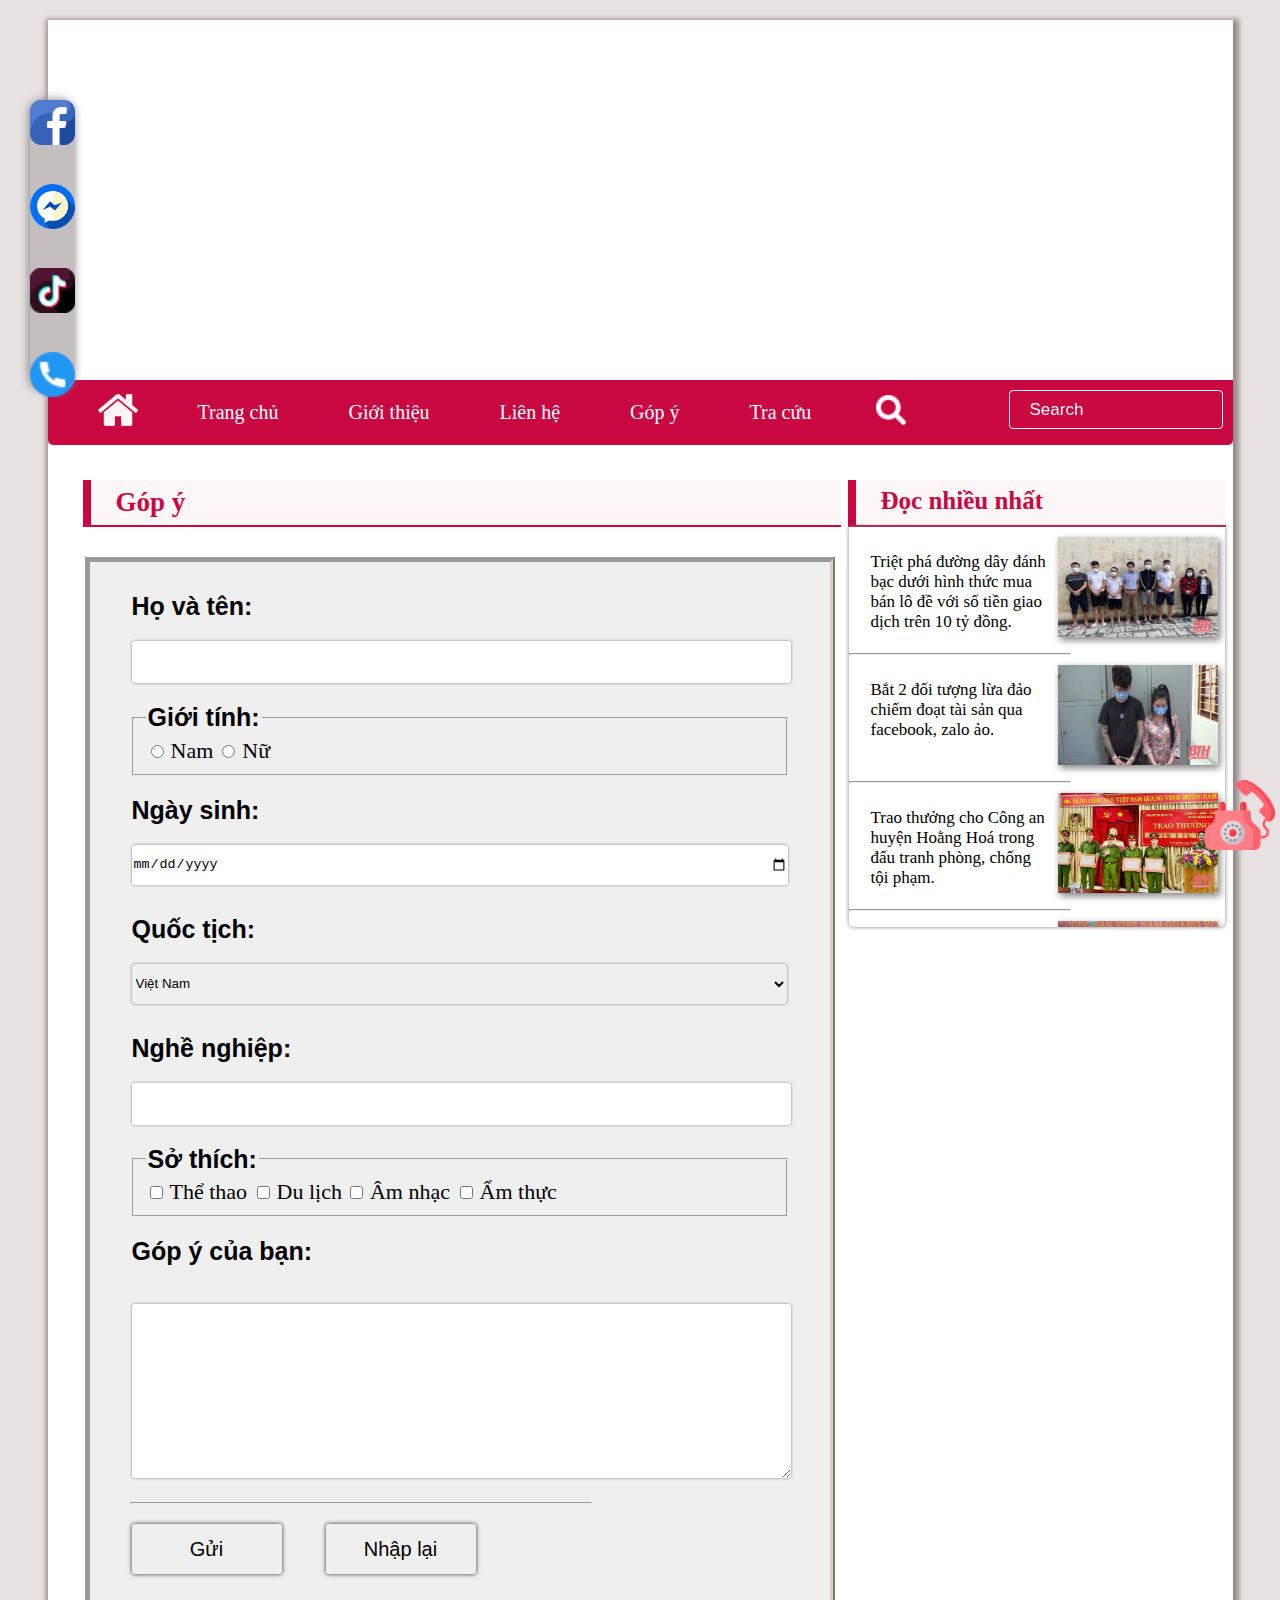
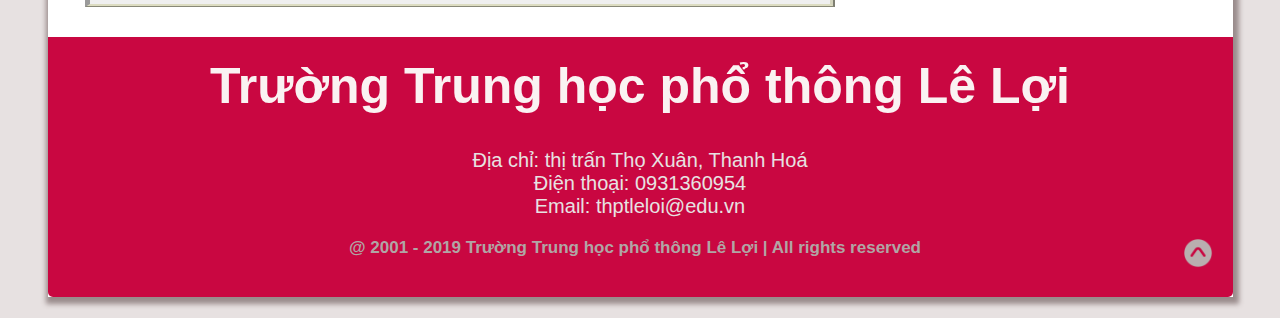
==== gopY.html @ b9ee0249 "code change" ====
<!DOCTYPE html>
<html lang="en">
<head>
    <meta charset="UTF-8">
    <meta http-equiv="X-UA-Compatible" content="IE=edge">
    <meta name="viewport" content="width=device-width, initial-scale=1.0">
    <title>Góp ý</title>
    <link rel="stylesheet" href="../CSS/index_ass.css">
    <link href="https://fonts.googleapis.com/css2?family=Dancing+Script:wght@600&family=Noto+Sans:ital@1&family=Rubik&display=swap" rel="stylesheet">
</head>
<body>
    <div class="container">
        <header>
           
        </header>

        
        <nav class="menu"> 
                <span class="icon_home">
                    <a href="index.html"> <img class="home" src="../Tainguyen/Background/icons/home.png"></a>
                </span>
               <ul>
                    <li> <a href="index.html">Trang chủ</a></li>
                    <li> <a href="#">Giới thiệu</a>
                        <ul  >
                            <li> <a href="lichSu.html">Lịch sử</a></li>
                            <li> <a href="toChuc.html">Cơ cấu tổ chức</a></li>
                        </ul>
                    </li>
                    <li> <a href="lienHe.html">Liên hệ</a></li>
                    <li> <a href="gopY.html">Góp ý</a></li>
                    <li> <a href="#">Tra cứu</a>
                        <ul>
                            <li> <a href="#">Bảng điểm</a></li>
                            <li> <a href="#">Văn bằng</a></li>
                            <li> <a href="#">Lịch công tác</a></li>
                        </ul>
                    </li>
                </ul>
                <div class="icon-search">
                    <a href="gopY.html"><img src="../Tainguyen/Background/icons/magnifying-glass.png" alt=""></a>
               </div>
               <div class="search">
                   <input type="text" placeholder="Search" >    
               </div>              
        </nav>

        <aside>
            <div class="box-tochuc1">
                <div class="tochuc1-title">
                    <h1>Đọc nhiều nhất</h1>
                 </div>
                 <div class="tochuc1-noidung">
                        <div class="tochuc1-tintuc">
                            <img src="../Tainguyen/Background/tintuc11.png">
                            <h3><a href="https://baothanhhoa.vn/an-ninh-trat-tu/triet-pha-duong-day-danh-bac-duoi-hinh-thuc-mua-ban-lo-de-nbsp-voi-so-tien-giao-dich-tren-10-ty-dong/156092.htm" target="_blank">Triệt phá đường dây đánh bạc dưới hình thức mua bán lô đề với số tiền giao dịch trên 10 tỷ đồng.</a></h3>
                        </div>
                        <hr>
                        <div class="tochuc1-tintuc">
                            <img src="../Tainguyen/Background/tintuc12.png">
                            <h3><a href="https://baothanhhoa.vn/an-ninh-trat-tu/bat-2-doi-tuong-lua-dao-chiem-doat-tai-san-qua-facebook-zalo-ao/156062.htm" target="_blank">Bắt 2 đối tượng lừa đảo chiếm đoạt tài sản qua facebook, zalo ảo.</a></h3>
                        </div>
                        <hr>
                        <div class="tochuc1-tintuc">
                            <img src="../Tainguyen/Background/tintuc13.png">
                            <h3><a href="https://baothanhhoa.vn/an-ninh-trat-tu/trao-thuong-cho-cong-an-huyen-hoang-hoa-trong-dau-tranh-phong-chong-toi-pham/156061.htm" target="_blank">Trao thưởng cho Công an huyện Hoằng Hoá trong đấu tranh phòng, chống tội phạm.</a></h3>
                        </div>
                        <hr>
                        <div class="tochuc1-tintuc">
                            <img src="../Tainguyen/Background/tintuc14.png">
                            <h3><a href="https://baothanhhoa.vn/an-ninh-trat-tu/cong-an-huyen-tho-xuan-q-uyet-liet-xu-ly-xe-qua-tai-trong-coi-noi-kich-thuoc-thanh-thung/156015.htm" target="_blank">Công an huyện Thọ Xuân quyết liệt xử lý xe quá tải trọng, cơi nới kích thước thành thùng.</a></h3>
                        </div>
                        <hr>
                        <div class="tochuc1-tintuc">
                            <img src="../Tainguyen/Background/tintuc15.png">
                            <h3><a href="https://baothanhhoa.vn/kinh-te/nha-may-san-xuat-soi-det-an-phuoc-xuat-khau-lo-hang-dau-tien-nam-2022/156163.htm" target="_blank">Nhà máy sản xuất sợi dệt An Phước xuất khẩu lô hàng đầu tiên năm 2022.</a></h3>
                        </div>
                        <hr>
                        <div class="tochuc1-tintuc">
                            <img src="../Tainguyen/Background/tintuc7.png">
                            <h3><a href="https://baothanhhoa.vn/thoi-su/thuong-truc-tinh-uy-thanh-hoa-lam-viec-voi-lanh-dao-ngan-hang-nha-nuoc-viet-nam/156012.htm" target="_blank">Thường trực Tỉnh ủy Thanh Hóa làm việc với lãnh đạo Ngân hàng Nhà nước Việt Nam.</a></h3>
                        </div> 
                        <hr>
                        <div class="tochuc1-tintuc">
                            <img src="../Tainguyen/Background/tintuc8.png">
                            <h3><a href="https://baothanhhoa.vn/thoi-su/ket-noi-ngan-hang-voi-doanh-nghiep-va-nguoi-dan-tinh-thanh-hoa/156040.htm" target="_blank">Kết nối ngân hàng với doanh nghiệp và người dân tỉnh Thanh Hóa.</a></h3>
                        </div> 
                        <hr>
                        <div class="tochuc1-tintuc">
                            <img src="../Tainguyen/Background/tintuc9.png">
                            <h3><a href="https://baothanhhoa.vn/thoi-su/san-sang-cho-le-ky-niem-115-nam-du-lich-sam-son/155831.htm" target="_blank">Sẵn sàng cho lễ kỷ niệm 115 năm du lịch Sầm Sơn.</a></h3>
                        </div> 
                        <hr>
                        <div class="tochuc1-tintuc">
                            <img src="../Tainguyen/Background/tintuc10.png">
                            <h3><a href="https://baothanhhoa.vn/thoi-su/huyen-uy-vinh-loc-dieu-dong-luan-chuyen-can-bo/155927.htm" target="_blank">Huyện ủy Vĩnh Lộc điều động, luân chuyển cán bộ.</a></h3>
                        </div> 

                    </div>
        </aside>

        <article>    
            <div class="gopy-title">
                <h1>Góp ý</h1>
            </div>
            <div class="form-gopy">
                <form>
                    <div class="form-group">
                        <label>Họ và tên:</label>
                        <input type="text" name="name"tabindex="1"class="form-control">         
                    </div>
        
                    <fieldset class="form-group" tabindex="2" >
                        <legend >Giới tính:</legend>
                        <input type="radio" name="gioitinh" value="Nam"> <a href="#">Nam</a>
                        <input type="radio" name="gioitinh" value="Nữ">  <a href="#">Nữ</a>  
                    </fieldset>
        
                    <div class="form-group">
                        <label> Ngày sinh:</label>
                        <input type="date" name="date" class="form-control" tabindex="3">
                    </div>
        
                    <div class="form-group">
                        <label class="font-chu">Quốc tịch:</label>
                        <select class="form-control">
                            <option selected>Việt Nam</option>
                            <option>United States</option>
                            <option>China</option>
                            <option>Japan</option>
                            <option>France</option>
                            <option>Russia</option>
                        </select>
                    </div>
        
                    <div class="form-group">
                        <label for="nghenghiep">Nghề nghiệp:</label>
                        <input list="nghenghiep" class="form-control" tabindex="5">
                        <datalist id="nghenghiep">
                            <option value="Bác sĩ"></option>
                            <option value="Ca sĩ"></option>
                            <option value="Nông dân"></option>
                            <option value="Phi công"></option>
                            <option value="Coder"></option>
                        </datalist>
                    </div>
        
                    <fieldset class="form-group" tabindex="6">
                        <legend >Sở thích:</legend>
                        <input type="checkbox" name="sothich" value="Thể thao"> <a href="#">Thể thao  </a> 
                        <input type="checkbox" name="sothich" value="Du lịch">  <a href="#">Du lịch</a>   
                        <input type="checkbox" name="sothich" value="Âm nhạc">  <a href="#">Âm nhạc  </a> 
                        <input type="checkbox" name="sothich" value="Ẩm thực">  <a href="#">Ẩm thực </a>  
                    </fieldset>
        
                    <div class="form-group">
                        <label tabindex="7">Góp ý của bạn:</label> <br>
                        <textarea class="form-control" name="ghichu" rows="5" tabindex="2"></textarea>
                    </div>
        
                    <hr align="left" width="460px">
                    <div class="form-group">
                        <button class="form-button" tabindex="3"> Gửi</button>
                        <button class="form-button" tabindex="4"> Nhập lại</button>     
                    </div>
        
                </form>  
            </div>
            <div class="box-hoidap">
                <a href="#"> <img class="hoidap-img" src="../Tainguyen/Background/icons/call.png" alt=""></a>
                 <div class="hoidap-title">
                     <div class="box-title">
                         <img class="icon" src="../Tainguyen/Background/icons/hotline.png" alt="hotline">
                         <div class="noidung">
                             <h4>Trường THPT Lê Lợi</h4>
                             <p>Chúng tôi sẵn sàng giải đáp...</p>
                         </div>
                         <a href="gopY.html"><img class="close" src="../Tainguyen/Background/icons/close.png" alt="close"></a>
                     </div>
 
                 </div>
                 <div class="hoidap-nd">
                     <div class="box-nd">
                         <p>Trường THPT Lê Lợi xin chào bạn! Bạn hãy hoàn thành những thông tin dưới đây để kết nối với cán bộ tư vấn.</p>
                         <form action="form">
                             <label>Họ và tên: <b style="color: red;">*</b></label>
                             <input type="text" required name="ten">
                             <label>Số điện thoại: <b style="color: red;">*</b></label>
                             <input type="tel" required name="sđt">
                             <label>Địa chỉ email: <b style="color: red;">*</b></label>
                             <input type="email" name="email" placeholder="@gmail.com">
                             <label>Quê quán: <b style="color: red;">*</b></label>
                             <input class="country" type="text" name="quequan" placeholder="Xuân Hồng, Thọ Xuân, Thanh Hoá">
                             <label>Chọn lớp: <b style="color: red;">*</b></label><br>
                             <select>
                                 <option selected>Lớp 12</option>
                                 <option>Lớp 11</option>
                                 <option>Lớp 10</option>
                             </select>
                             <label> Ghi chú:  <b style="color: red;">*</b></label><br>
                             <textarea name="ghichu"></textarea>
                         </form>
 
                     </div>
                 </div>
                 <div class="hoidap-button">
                     <button type="submit" onClick="window.location.reload();">Bắt đầu hội thoại</button>
                 </div>
             </div>
            <div class="box-internet">
                <div class="box">
                    <a href="https://www.facebook.com/llm.gen1" target="_blank"><img src="../Tainguyen/Background/icons/facebook.png"></a>
                    <div class="box-thongtin">
                        
                    </div>
                    <div class="box-thongtin2">
                        <h3>Facebook</h3>
                    </div>
                </div>
                <div class="box">
                    <a href="https://www.facebook.com/messages/t/407674053096319" target="_blank"><img src="../Tainguyen/Background/icons/messenger.png"></a>
                    <div class="box-thongtin">
                        
                    </div>
                    <div class="box-thongtin2">
                        <h3>Messenger</h3>
                    </div>
                </div>

                <div class="box">
                    <a href="#"><img src="../Tainguyen/Background/icons/tiktok.png"></a>
                    <div class="box-thongtin">
                        
                    </div>
                    <div class="box-thongtin2">
                        <h3>Tik Tok</h3>
                    </div>
                </div>
                <div class="box">
                    <a href="#"><img src="../Tainguyen/Background/icons/telephone.png"></a>
                    <div class="box-thongtin">
                        
                    </div>
                    <div class="box-thongtin2">
                        <h3>0931360954</h3>
                    </div>
                </div>
            </div>
        </article>


        <footer>  
            <h1>Trường Trung học phổ thông Lê Lợi</h1>
            <p>Địa chỉ: thị trấn Thọ Xuân, Thanh Hoá <br>
                Điện thoại: 0931360954 <br>
                Email: thptleloi@edu.vn
            </p>   
            <p class="finish">
                 @ 2001 - 2019 Trường Trung học phổ thông Lê Lợi | All rights reserved 
                <a href="#"> <img src="../Tainguyen/Background/icons/top.png"></a>
            </p>
        </footer>
    </div>
</body>
</html>
---- CSS/index_ass.css ----
/*-------------- TRANG CHỦ ----------------*/
body{
    background-color: #e7e1e1;
}
.container{
    position: relative;
    margin: 0 auto;
    width: 1185px;
    box-shadow:#9a8c8c 2px 3px 5px 4px;
    background-color: white;
}
.container header{
    background-image: url(../Tainguyen/Background/banner.png);
    background-size: 100% 100%;
    border-radius: 5px;
    height: 360px;
    margin-top: 20px;
    
}
.container .menu{
    color: wheat;
    background-color: #c90741;
    height: 65px;
    border-radius: 0 0 5px 5px; 
    font-size: 0;
    margin-bottom: 10px;  
}

.container .menu .icon_home img{
    float: left;
    width: 40px;
    margin-top: 10px;
    margin-left: 50px;

}
.container .menu > ul > li{
    float: left;
    margin: 0 10px 10px 60px;
    list-style: none;
}
.container .menu > ul{
    width: 1180px;
}
.container .menu > ul > li >a{
    text-decoration: none;
    font-size: 20px;
    color: white;
    line-height: 65px;
}
.container .menu > ul > li >a:hover{
    color:rgb(199, 180, 180);
}

.container .menu ul  ul{
    position: absolute;
    padding: 0;
    display: none;
    list-style: none;
    width: 200px;
    background-color: #c90741;
    border-radius: 0 0 10px 10px;
    
}

.container .menu ul ul a{
    display: block;
    margin-left: 10px;
    line-height: 7px;
    color: white;
    text-decoration: none;
    font-size: 25px;
    text-align: left;
    padding: 30px 0 27px 0;
    
}
.container .menu > ul > li:hover > ul{
    display: block;
  
}
.container .menu ul ul a:hover{
    color:rgb(199, 180, 180);
    border-radius: 0 0 10px 10px;
}
.container .menu .icon-search img{
    width: 30px;
    float: left;
    margin: 15px 0 0 55px;
}
.container .menu .search {
    float: right;
    width: 200px;
    height: 35px;
}
.container .menu .search input::placeholder{
    color: white;
    padding-left: 10px;
}

.container .menu .search input {
    float: right;
    width: 100%;
    height: 100%;
    color: white;
    font-size: 17px;
    background: transparent;
    border: 1px solid rgb(255, 249, 249);
    outline: none;
    border-radius: 4px;
    margin: 10px 10px 0 50px;
    backdrop-filter: blur(10px);
    padding-left: 10px;
}



/*------------------------------*/


.container  aside .box1{
    float: left;
    width: 380px;
    height: 650px;
    font-size: 0;
}

.container  aside .box1 .box{
    border: 4px solid #cc095a;
    background: url("../Tainguyen/Background/icons/right-arrow.png") no-repeat  right;
    background-size: 20px 20px;
    width: 370px;
    height: 60px;
    margin-bottom: 23px;
    border-radius: 10px;
    margin-left:15px;
    
}
.container  aside .box1 .box:hover{
    background: url("../Tainguyen/Background/icons/arrowhover.png") no-repeat  right;
    background-size: 20px 20px;
    border: 4px solid #f83d75;
    background-color: #f83d75;
}

.container  aside .box1 .box a{
    text-align: center;
    display: block;
    width: 370px;
    line-height: 20px;
    font-size: 20px;
    font-family: Arial, Helvetica, sans-serif;
    font-weight: 760;
    color: #cc095a;
    text-decoration: none;
    padding-top: 20px;
    font-weight: bold;
}
.container  aside .box1 .box a:hover{
    color: #fffdfd;
    width: 370px;
    height: 60px;
    text-decoration: none;
   
}

.container  aside .box2 video {
    width: 760px;
    height: 610px;
    margin: 0 10px 0 29px;
    border-radius: 10px;
}


/*------------------------------*/
.container article > .box-nd{
    display: inline-flex;
    flex-direction: row;
    z-index: 0;
}

.container .box-nd .box-tp{
   margin-bottom: 50px;
   font-size: 0;

}
.container .box-nd .box-tp img{
    float: left;
    width: 60px;
    margin:  0 20px 0 30px;
    
}

.container .box-nd .box-tp .title1 a{
    position: relative;
    color: rgb(104, 104, 212);
    text-decoration: none;
    font-size:35px;
    font-family: 'Dancing Script', cursive;
  
}
.container .box-nd .box-tp .title1 a:hover{
    color: #a5aedc
}
.container .box-nd .box-tp  .hr1{
    border: 1px;
    border-radius: 20px;
    float: left;
    width: 360px;
    box-shadow: 0 0 2px 2px pink;
    margin: 10px 0 0 3px;
}

.container .box-nd   .box-tp  .tinTuc {
    font-size: 0;
    max-width: 410px;
    margin-top: 70px;
    margin-bottom: 40px;
}
.container .box-nd   .box-tp  .tinTuc a > img:hover{
    box-shadow: 5px 2px 10px 5px rgb(255, 252, 83);   
}

.container .box-nd  .box-tp  .tinTuc a > img{
    display: block;
    width: 150px;
    border-radius: 10px;
    box-shadow: 2px 3px 7px gray;   
}
.container .box-nd .box-tp .tinTuc > p {
    padding-top: 10px;
    width: 400px;
    display: table-cell;
}
.container .box-nd .box-tp .tinTuc p > a{
    font-size: 20px;
    font-family: 'Kanit', sans-serif;
    font-weight: 540;
    text-decoration: none;
    color: black;
}   
.container .box-nd .box-tp .extend{
    float: right;
    margin: 0 10px 0 0;
}
.container .box-nd .box-tp .extend > a{
    text-decoration: none;
    font-size: 20px;
    color: red;

}
.container .box-nd .box-tp .extend > a:hover{
    color: rgb(5, 5, 105);
    text-decoration:underline;
}


.container .box-nd .box-tp .title2  a{
    position: relative;
    color: rgb(59, 55, 55);
    font-size:35px;
    text-decoration: none;
    font-family: 'Dancing Script', cursive;
    margin-top: 10px;
}
.container .box-nd .box-tp .title2  a:hover{
    color: gray;
}
.container .box-nd .box-tp  .hr2{
    border: 1px;
    border-radius: 20px;
    float: left;
    width: 363px;
    box-shadow: 0 0 2px 2px rgb(167, 211, 224);
    margin: 10px 0 0 3px;
}
.container .box-nd   .box-tp  .tinTuc2 {
    font-size: 0;
    max-width: 400px;
    margin-top: 45px;
    margin-bottom: 59px;
}

.container .box-nd  .box-tp  .tinTuc2 a > img{
    display: block;
    width: 135px;
    border-radius: 10px;
    height: 190px;
    box-shadow: 2px 3px 7px gray; 
}
.container .box-nd   .box-tp  .tinTuc2 a > img:hover{
    box-shadow: 5px 2px 10px 5px rgb(255, 252, 83);   
}

.container .box-nd .box-tp .tinTuc2 > p {
    padding-top: 45px;
    height: 130px;
}
.container .box-nd .box-tp .tinTuc2 p > a{
    font-size: 20px;
    font-family: 'Kanit', sans-serif;
    font-weight: 540;
    text-decoration: none;
    color: black;
}   


.container .box-nd .box-tp .title3 a{
    position: relative;
    color: rgb(83, 119, 83);
    text-decoration: none;
    font-size:35px;
    font-family: 'Dancing Script', cursive;
    margin-top: 10px;
}
.container .box-nd .box-tp .title3 a:hover{
    color: rgb(135, 198, 138);
}
.container .box-nd .box-tp  .hr3{
    border: 1px;
    border-radius: 20px;
    float: left;
    width: 392px;
    box-shadow: 0 0 2px 2px rgb(130, 187, 137);
    margin: 10px 0 0 3px;
}

.container .box-nd   .box-tp  .tinTuc3 {
    font-size: 0;
    max-width: 400px;
    margin-top: 50px;
}

.container .box-nd  .box-tp  .tinTuc3 a > img{
    display: block;
    width: 150px;
    height: 100px;
    border-radius: 10px;
    box-shadow: 2px 3px 6px gray;
}
.container .box-nd   .box-tp  .tinTuc3 a > img:hover{
    box-shadow: 5px 2px 10px 5px rgb(255, 252, 83);   
}

.container .box-nd .box-tp .tinTuc3 > p {
    padding-top: 45px;
    margin-bottom: 60px;
}
.container .box-nd .box-tp .tinTuc3  p > a{
    font-size: 20px;
    font-family: 'Kanit', sans-serif;
    font-weight: 100px;
    text-decoration: none;
    color: black;
}   
.container .box-nd .box-tp .sub-content {
   max-width: 400px;
   margin: 50px 0 0 40px;
}

.container .box-nd .box-tp  .sub-content  video{
    width: 330px;
    height: 230px;
    border-radius: 10px;
    box-shadow: 2px 3px 10px gray;
}


.container article .box-data{
    display: inline-flex;
    margin: 0 auto;
}
.container .box-data .data{
   margin: 0 5px 30px 50px;
   
   
}
.container .box-data .data a > img{
    width: 290px;
    height: 178px;
    border-radius: 5px;
    margin-left: 20px;
    margin-bottom: 13px;
    box-shadow: 2px 3px 7px gray;
    border-radius: 3px;
}

.container .box-data .data .data-video  video{
    width: 290px;
    height: 190px;
    box-shadow: 2px 3px 10px gray;
    margin: 0 0 0 15px;
}
.container .box-data .data .data-note{
    text-align: center;
    padding-top: 12px;
    margin-top: 30px;
    border: 4px solid #cc095a;
    width: 320px;
    height: 40px;
    border-radius: 10px;
}
.container .box-data .data .data-note:hover{
    border: 4px solid #f83d75;
    background-color: #f83d75;
}
.container .box-data .data .data-note a{
    font-size: 25px;
    width: 320px;
    height: 40px;
    font-family: Arial, Helvetica, sans-serif;
    font-weight: 700;
    color: #cc095a;
    text-decoration: none;
}
.container .box-data .data .data-note a:hover{
    color: white;
    width: 320px;
    height: 40px;
}


/*------------------------------*/

.container  footer{
    text-align: center;
    clear: both;
    height: 260px;
    background-color: #c90741;
    margin-bottom: 20px;
    border-radius: 0 0 5px 5px;
}

.container  footer h1{
    padding-top: 20px;
   font-family: 'Segoe UI', Tahoma, Geneva, Verdana, sans-serif;
    font-size: 50px;
    color: rgb(250, 242, 242);
}
.container  footer p{
    font-size: 20px;
    color: rgb(231, 226, 226);
    margin-bottom: 20px;
    font-family: 'Segoe UI', Tahoma, Geneva, Verdana, sans-serif;
}
.container  footer .finish{
    text-align: center;
    margin-left: 40px;
    font-size: 17px;
    text-decoration: none;
    color: rgb(177, 165, 165);
    font-weight: bold;

}
.container  footer .finish img{
    width: 30px;
    float: right;
    margin: 0 20px 50px 0 ;
}

/*-------------- LỊCH SỬ ----------------*/
.container  .history{
    margin-top: 20px;
    margin: 0 auto;
}

.container  .history .box-title{
    padding-left: 10px;
    margin: 15px 0 0 20px;
    height: 105px;
    width: 1140px;
    border-left: 15px solid #c90741;
    border-bottom: 3px solid #c90741;
    border-radius: 3px;
    background-color: #fdf7f7;
}


.container  .history .box-title h1{
    text-align: center;
    text-transform: uppercase;
    font-family: 'Signika', sans-serif;
    font-size: 37px;
    color: #c90741;
    margin: 40px 0;
    padding-top: 15px;
}
.container  .history .box-title  span{
    width: 1000px;
    line-height: 10px;
    font-size: 20px;
    color: rgb(92, 90, 90);
    padding: 0;
}
.container  .history .hr-history{
    width: 1160px;
    margin: 90px 0 30px 10px;
}
.container  .history .box-history{
    text-align: justify;
    clear: both;
    width: 1120px;
    padding-left: 30px;
    
}
.container  .history .box-history span{
    font-size: 20px;
}
.container  .history .box-history .img1{
    margin-top: 30px;
    text-align: center;
    font-size: 0;
    padding-bottom: 15px; 
}
.container  .history .box-history .img1 img{
    text-align: center;
    width: 1000px;
    height: 450px;
    border-radius: 5px;
    padding-bottom: 10px; 
 
}
.container  .history .box-history .img1 a{
    text-align: center;
    font-size: 18px;
    text-decoration: none;
    color: gray;
    
}

.container  .history .box-history .img2{
    margin: 30px 0 20px 0;
    text-align: left;
    font-size: 0;
}
.container  .history .box-history .img2 img{
    width: 700px;
    height: 450px;
    border-radius: 10px;
    padding-bottom: 10px;
}
.container  .history .box-history .img2 p {
    padding-left: 140px;
}
.container  .history .box-history .img2 p a{
    text-align: right;
    font-weight: bold;
    font-size: 18px;
    text-decoration: none;
    color: gray;
   
}

.container  .history .box-history .img3{
    margin: 10px 0 20px 0;
    height: 465px;
    display: flex;

}

.container  .history .box-history .img3 img{
    width: 560px;
    height: 350px;
    border-radius: 10px;
    font-size: 0;
    margin-left: 30px;
    margin-top: 50px;
}


.container  .history .box-history .img4{
    margin-top: 30px;
    text-align: left;
    margin-bottom: 20px;
}
.container  .history .box-history .img4 img{
    text-align: center;
    padding-left: 65px;
    width: 470px;
    height: 310px;
    border-radius: 15px;
}
.container  .history .box-history .img5{
    margin-top: 30px;
    text-align: center;
    font-size: 0;
}
.container  .history .box-history .img5 img{
    width: 1070px;
    height: 450px;
    border-radius: 10px;
    padding-bottom: 10px;
}
.container  .history .box-history .img5 p{
    padding-bottom: 20px;
}
.container  .history .box-history .img5 p a{
    font-size: 18px;
    text-decoration: none;
    color: gray;
}

/*-------------- Cơ cấu tổ chức ----------------*/



.container aside > .box-tochuc1{
    float: right;
    width: 385px;
    height: 700px;
    margin-left: 10px;
}

.container aside .box-tochuc1 > .tochuc1-title{
    height: 45px;   
    width: 370px;
    margin-top: 25px;
    border-left: 8px solid #c90741;
    border-bottom: 2px solid #c90741;
    background-color: #fdf7f7;
    
}
.container aside .box-tochuc1  .tochuc1-title h1{
    padding: 7px 0 0 25px;
    color: #c90741;
    font-size: 25px;
}
.container aside .box-tochuc1 .tochuc1-noidung{
    height: 400px;
    width: 376px;
    border-top: none;
    border-radius: 0 0 5px 5px;
    border: none;
    box-shadow: 0 0 4px gray;
    overflow: scroll;
    margin-left: 1px;
    
}

.container aside .box-tochuc1 .tochuc1-noidung .tochuc1-tintuc{
    display: inline-block;
    padding: 10px 7px 15px 7px;
    font-size: 0;
}
.container aside .box-tochuc1 .tochuc1-noidung  hr{
    float: left;
    width: 220px;
    font-size: 0;
    margin-top: 1px;
}
.container aside .box-tochuc1 .tochuc1-noidung .tochuc1-tintuc img{
    float: right;
    width: 160px;
    height: 100px;
    margin-left: 5px;
    box-shadow: 2px 3px 7px gray;  
}
.container aside .box-tochuc1 .tochuc1-noidung .tochuc1-tintuc h3 {
    margin: 15px 0 0 15px;
}
.container aside .box-tochuc1 .tochuc1-noidung .tochuc1-tintuc a {
    font-size: 17px;
    text-decoration: none;
    color: black;
    font-weight: 400;
}
.container aside .box-tochuc1 .tochuc1-noidung .tochuc1-tintuc a:hover{
    text-decoration: underline;
    color: red;
}


.container aside .box-tochuc1 .tochuc1-lienket{
    height: 513px;
    width: 376px;
    border-top: none;
    border-radius: 0 0 5px 5px;
    border: none;
    box-shadow: 0 0 4px gray;
    border-radius: 0 0 5px 5px;
}

.container article .box-tochuc2{
    float: left;
    width: 790px;
}
.container article .box-tochuc2 > .tochuc2-title{
    margin: 0 auto;
    height: 45px;
    width: 760px;
    border-left: 8px solid #c90741;
    border-bottom: 2px solid #c90741;
    background-color: #fdf7f7;
}
.container article .box-tochuc2 > .tochuc2-title h1{
    padding: 5px 0 0 30px;
    color: #c90741;
    font-size: 30px;
}
.container article .box-tochuc2 > .tochuc2-date{
    margin: 0 auto;
    margin-top: 20px;
    border: 1px solid rgb(221, 216, 216);
    width: 720px;
    height: 40px;
    background-color: rgb(221, 216, 216);
    border-radius: 5px;
}
.container article .box-tochuc2 > .tochuc2-date p{
    float: left;
    line-height: 10px;
    margin-left: 20px;
    
}
.container article .box-tochuc2 > .tochuc2-date h4{
    float: right;
    line-height: 1px;
    margin-right: 10px;
    font-weight: 100;
}
.container article .box-tochuc2 .tochuc2-noidung{
    margin: 0 auto;
    width: 780px;
}
.container article .box-tochuc2 .tochuc2-noidung h1{
    font-weight: 550;
    width: 700px;
    text-align: center;
    padding-top: 20px;
    padding-left: 40px;
}
.container article .box-tochuc2 .tochuc2-noidung > h2{
    padding-left: 30px;
    font-size: 20px;
    line-height: 5px;
    max-width: 200px;
}
.container article .box-tochuc2 .tochuc2-noidung > h3{
    padding-left: 35px;
    font-style: oblique;
    font-weight: 550;
    width: 285px;
}
.container article .box-tochuc2 .tochuc2-noidung > ol{
    float: left;
    margin-left: 40px;
    margin-right: 140px;
}
.container article .box-tochuc2 .tochuc2-noidung > ol li{
    padding: 0 0 15px 5px;
    font-size: 17px;
    
}
.container article .box-tochuc2 .tochuc2-noidung > ul{
   padding-top: 16px;
    list-style-type: none;
}
.container article .box-tochuc2 .tochuc2-noidung >  ul li{
    padding: 0 0 15px 0;
    font-size: 17px
}



/*-------------- Liên hệ ----------------*/

.container article .box-lienhe{
    min-height:200px ;
}

.container article .box-lienhe > .lienhe-title{
    height: 45px;
    width: 1100px;
    margin: 25px 0 0 50px;
    border-left: 8px solid #c90741;
    border-bottom: 2px solid #c90741;
    background-color: #fdf7f7;
}
.container article .box-lienhe .lienhe-title h1{
    padding: 7px 0 0 25px;
    color: #c90741;
    font-size: 27px;
}
.container article .box-lienhe .lienhe-diachi{
    margin: 20px 0 10px 60px;
    width: 900px;
    color: #c90741;
}
.container article .box-lienhe .lienhe-diachi p{
    font-size: 0;
    font-size: 17px;
}
.container article .box-lienhe .lienhe-map{
    margin: 0 auto;
    width: 1100px;
    height: 400px;
    margin-bottom: 20px;
}
.container article .box-lienhe .lienhe-map iframe{
    width: 1100px;
    height: 400px;
}
.container article .box-lienhe .lienhe-form{
    margin: 0 auto;
    width: 1160px;
    box-shadow: rgba(0, 0, 0, 0.4) 0px 0px 5px;
    background-color: white;
}
.container article .box-lienhe .lienhe-form .form1{
    float: left;
    width: 580px;
    height: 110px;
    margin-bottom: 5px;
    padding-top: 10px;
}
.container article .box-lienhe .lienhe-form .form1 label{
    font-size: 20px;
    font-weight: 700;
    margin-left: 18px;
}

.container article .box-lienhe .lienhe-form .form1 input{
    width: 510px;
    height: 40px;
    border: none; 
    border-radius: 4px;
    box-shadow: 0 0 3px gray;
    color: gray;
    padding-left: 10px;
    font-size: 15px;
    margin: 10px 30px 0 25px;
    outline: none;
}
.container article .box-lienhe .lienhe-form .form1 input:focus{
    box-shadow: 0 0 3px orangered;  
    color: black;
}


.container article .box-lienhe .lienhe-form .form2{
    clear: both;
    width: 1160px;
    height: 110px;
}
.container article .box-lienhe .lienhe-form .form2 label{
    font-size: 20px;
    font-weight: 700;
    margin-left: 18px;
}

.container article .box-lienhe .lienhe-form .form2 input{
    width: 1090px;
    height: 40px;
    border: none; 
    border-radius: 4px;
    box-shadow: 0 0 3px gray;
    color: gray;
    padding-left: 10px;
    font-size: 15px;
    margin: 10px 30px 0 25px;
    outline: none;
}
.container article .box-lienhe .lienhe-form .form2 input:focus{
    box-shadow: 0 0 3px orangered;  
    color: black;
}


.container article .box-lienhe .lienhe-form .form3{
    margin-top: 5px;
    width: 1160px;
    height: 245px;
}
.container article .box-lienhe .lienhe-form .form3 label{
    font-size: 20px;
    font-weight: 700;
    margin-left: 18px;
}

.container article .box-lienhe .lienhe-form .form3 textarea{
    width: 1090px;
    height: 200px;
    border: none; 
    border-radius: 4px;
    box-shadow: 0 0 3px gray;
    padding-left: 10px;
    font-size: 20px;
    margin: 10px 30px 0 25px;
    outline: none;
}
.container article .box-lienhe .lienhe-form .form3 textarea:focus{
    box-shadow: 0 0 3px orangered;  
    color: black;
}


.container article .box-lienhe .lienhe-form .form4{
    width: 300px;
    height: 50px;
}
.container article .box-lienhe .lienhe-form .form4 label{
    font-size: 20px;
    font-weight: 500;
}

.container article .box-lienhe .lienhe-form .form4 input{
    margin-left: 25px;
    border-radius: 4px;
    font-size: 15px;
}


.container article .box-lienhe .lienhe-form > button{
    border: none;
    width: 90px;
    height: 30px;
    box-shadow: 0 0 3px gray;
    border-radius: 3px;
    outline: none;
    margin: 0 0 40px 30px;
}
.container article .box-lienhe .lienhe-form > button:hover{
    box-shadow: 0 0 3px orangered;  
}


/*-------------- Góp ý ----------------*/

.container article .gopy-title{
    height: 45px;
    width: 750px;
    margin: 35px 0 30px 35px;
    border-left: 8px solid #c90741;
    border-bottom: 2px solid #c90741;
    background-color: #fdf7f7;
}
.container article .gopy-title h1{
    padding: 7px 0 0 25px;
    color: #c90741;
    font-size: 27px;
}

.container article .form-gopy{
    float: left;
    max-width: 660px;
    margin: 0 auto;
    padding: 10px 40px;
    margin: 0 0 30px 37px;
    background-color: rgb(239, 239, 239);
    border: 5px inset;
    border-bottom: 3px ridge rgb(220, 220, 193);
    border-right:  5px ridge rgb(211, 211, 189);

}

.container article .form-gopy .form-group .font-chu{
    font-size:25px;
    font-weight: bold;
}

.container article .form-gopy .form-group{
    margin: 10px 2px;
}
.container article .form-gopy .form-group  a{
    font-size: 22px;
    text-decoration: none;
    color: black;
}
.container article .form-gopy .form-group .form-input{
    font-size: 40px;
}

.container article .form-gopy .form-group legend{
    font-weight: bold;
    font-family:Arial, Helvetica, sans-serif;
    font-size: 25px;
}
.container article .form-gopy .form-control{
    width: 655px;
    height:40px;
    margin: 10px 0 10px 0;
    outline: none;
    box-shadow: 0 0 3px gray;
    border-radius: 3px;
    border: none;
}
.container article .form-gopy .form-group label{
    font-weight: bold;
    font-family:Arial, Helvetica, sans-serif;
    font-size: 25px;
    display: block;
    margin: 20px 0 10px 0;
}
.container article .form-gopy .form-control:focus{
    background-color: rgb(255, 255, 255);
    box-shadow: 0 0 2px rgb(201, 161, 161);
    border: 2px solid rgb(217, 217, 201);
    font-size: 17px;
}
.container article .form-gopy .form-group textarea{
    width: 655px;
    height: 170px;
}
.container article .form-gopy .form-button{
    border: none;
    box-shadow: 0 0 4px rgb(46, 42, 42);
    border-radius: 3px;
    outline: none;
    margin: 10px 40px 10px 0;
    width: 150px;
    height: 50px;
    font-size: 20px;
  
}
.container article .form-gopy .form-button:hover{
    border: none;
    box-shadow: 0 0 4px rgb(46, 42, 42);
    border-radius: 3px;
    outline: none;
    background-color: #cc095a;
    color: white;
}
.container article .form-gopy .form-button:focus{
    box-shadow: 0 0 4px rgb(230, 203, 193);  
}


/*-------------- Hoạt động giảng dạy----------------*/


.container aside .box-tochuc1 > .hdday-luotxem{
    height: 400px;
    width: 376px;
    border-top: none;
    border-radius: 0 0 5px 5px;
    border: none;
    box-shadow: 0 0 4px gray;
    margin-left: 1px;
}
.container aside .box-tochuc1 > .hdday-luotxem .hdday-table{
    width: 376px;
    border-collapse: collapse;
}
.container aside .box-tochuc1 > .hdday-luotxem .hdday-table tr{
    height: 50px;
    border-bottom: 1px solid rgb(246, 239, 239);
}
.container aside .box-tochuc1 > .hdday-luotxem .hdday-table .tr-shadow{
    background-color: #f4eded;
}
.container aside .box-tochuc1 > .hdday-luotxem .hdday-table .tr-shadow:hover{
    background-color: #e4e0e0;
}
.container aside .box-tochuc1 > .hdday-luotxem .hdday-table tr .td1{
  padding-left: 25px;
  font-weight: 600;
  font-size: 17px;
}
.container aside .box-tochuc1 > .hdday-luotxem .hdday-table tr .td1 img{
    padding-right: 15px;
}

.container aside .box-tochuc1 > .hdday-luotxem .hdday-table tr .td2{
    text-align: left;
    padding-right: 60px;
    font-weight: 500;
    font-size: 16px;
}
.container article .box-hdday{
    float: left;
    width: 790px;
    height: 2600px;
}
.container article .box-hdday > .hdday-title{
    margin: 0 auto;
    height: 45px;
    width: 760px;
    border-left: 8px solid #c90741;
    border-bottom: 2px solid #c90741;
    background-color: #fdf7f7;
}
.container article .box-hdday > .hdday-title h1{
    padding: 5px 0 0 30px;
    color: #c90741;
    font-size: 30px;
}

.container article .box-hdday .hdday-noidung{
    width: 785px;
    height: 205px;
    border-bottom: 1px dotted gray;
    margin: 20px 0 10px 10px;
}

.container article .box-hdday .hdday-noidung img{
    float: left;
    margin: 0 20px 10px 10px;
    width: 270px;
    height: 170px;
    box-shadow: 2px 3px 7px gray;  
}
.container article .box-hdday .hdday-noidung .hdday-font h3{
    font-size: 22px;
    font-weight: 600;
    line-height: 25px;
    margin: 0px 0px 8px;
    text-align: left;
    width: 790px;
}
.container article .box-hdday .hdday-noidung .hdday-font i{
    color:#888888;
    font-size: 12px;
    line-height: 16px;
    margin: 8px 0px;
    padding: 0px 0px 0px 3px;
    text-align: left;
}
.container article .box-hdday .hdday-noidung .hdday-font  p{
    width: 790px;
    color:#333333;
    font-family:-apple-system;
    line-height: 22px;
    margin: 5px 0px 15px;
    text-align: left;
}

/*--------------HỎI ĐÁP ----------------*/

.container article .box-hoidap{
    position: fixed;
    bottom: 40px;
    right: 80px;
    border-radius: 10px;
}

.container article .box-hoidap .hoidap-img{
    position: fixed;
    bottom: 50px;
    right: 5px;
    width: 70px;
}

.container article .box-hoidap .hoidap-title{
    position: relative;
    width: 360px;
    height: 60px;
    background-color: #cc095a;
    border-radius: 10px 10px 0 0 ;
    display: none;
}

.container article .box-hoidap .hoidap-title .icon{
    width: 40px;
    height: 37px;
    margin: 10px 25px 0 10px;
}
.container article .box-hoidap .hoidap-title .box-title {
   display: flex;
}
.container article .box-hoidap .hoidap-title .noidung h4{
    margin-top: 12px;
    margin-right: 75px;
    font-family: 'Segoe UI', Tahoma, Geneva, Verdana, sans-serif;
    font-weight: 500;
    color: #fdf7f7;
    font-size: 20px;
    line-height: 0;
}
.container article .box-hoidap .hoidap-title .noidung p{
    color: #fdf7f7;
    font-family: 'Segoe UI', Tahoma, Geneva, Verdana, sans-serif;
    width: 210px;
    line-height: 0;
}   

.container article .box-hoidap .hoidap-title .close{
    float: right; 
    position: absolute;
    width: 20px;
    margin: 7px 3px 0 0;
}

.container article .box-hoidap:hover .hoidap-title{
    display: block;
}
.container article .box-hoidap .hoidap-nd{
    overflow-y: scroll;
    height: 285px;
    width: 360px;
    border-bottom: 1px solid rgb(208, 201, 201);
    background-color: #f9f7f7;
    display: none;
}
.container article .box-hoidap:hover .hoidap-nd{
    display: block;
}
.container article .box-hoidap .hoidap-nd  .box-nd{
    width: 300px;
    height: 650px;
    border: none;
    box-shadow: 0 0 4px gray;
    border-radius: 3px;
    outline: none;
    margin: 20px;
}
.container article .box-hoidap .hoidap-nd  .box-nd p{
    font-size: 19px;
    float: left;
    padding: 0 5px 0 10px;
    font-family: 'Segoe UI', Tahoma, Geneva, Verdana, sans-serif;
    font-weight: 600;
}
.container article .box-hoidap .hoidap-nd  .box-nd label{
    font-size: 18px;
    font-family: 'Segoe UI', Tahoma, Geneva, Verdana, sans-serif;
    font-weight: inherit;
    margin: 10px 0 10px 10px;
}
.container article .box-hoidap .hoidap-nd  .box-nd input{
    border: none; 
    height: 30px;
    width: 260px;
    border-radius: 4px;
    box-shadow: 0 0 3px gray;
    color: black;
    padding-left: 10px;
    font-size: 15px;
    margin: 10px 0 10px 10px;
    outline: none;
}
.container article .box-hoidap .hoidap-nd  .box-nd input::placeholder{
    text-align: right;
    display: block;
}
.container article .box-hoidap .hoidap-nd  .box-nd .country::placeholder{
    text-align: left;
    
}
.container article .box-hoidap .hoidap-nd  .box-nd select{
    border: none; 
    height: 35px;
    width: 270px;
    border-radius: 4px;
    box-shadow: 0 0 3px gray;
    color: black;
    padding-left: 10px;
    font-size: 15px;
    margin: 10px 0 10px 10px;
    outline: none;
}
.container article .box-hoidap .hoidap-nd  .box-nd textarea{
    border: none; 
    height: 80px;
    width: 260px;
    border-radius: 4px;
    box-shadow: 0 0 3px gray;
    color: black;
    padding-left: 10px;
    font-size: 15px;
    margin: 10px 0 10px 10px;
    outline: none;
}

.container article .box-hoidap .hoidap-button{
    background-color: rgb(239, 193, 193);
    height: 60px;
    width: 360px;
    border-radius: 0 0 10px 10px ;
    text-align: center;
    border: none;
    display: none;
}
.container article .box-hoidap:hover .hoidap-button{
    display: block;
}

.container article .box-hoidap .hoidap-button button{
    width: 140px;
    height: 37px;
    border-radius: 5px;
    border: none;
    background-color: #e2507c;
    color: #f4eded;
    font-family: 'Segoe UI', Tahoma, Geneva, Verdana, sans-serif;
    font-size: 16px;
    margin-top: 10px;
}
.container article .box-hoidap .hoidap-button button:hover{
    background-color: #888888;
}



/*--------------Link internet-----------------*/
.container article .box-internet{
    position: fixed;
    top: 100px;
    left: 30px;
    border: none;
    box-shadow: -1px 0 10px gray; 
    background-color: rgb(196, 190, 190);
    width: 45px;
    height: 290px;
    border-radius: 14px;
}
.container article .box-internet img{
    padding-bottom: 35px;
    width: 45px;
}
.container article .box-internet .box{
    display: flex;  
    position: relative;
}

.container article .box-internet .box .box-thongtin{
    position: absolute;
    margin-left: 50px;
	border-top: 12px solid transparent;
	border-right: 70px solid #e0d7d7;
	border-bottom: 30px solid transparent;
    display: none;
    border: 12px 90px 30px;
    border-radius: 0 5px 5px 0;

    
}
.container article .box-internet .box:hover .box-thongtin{
    display: block;
}
.container article .box-internet .box .box-thongtin2{
    position: absolute;
    display: none;
    margin-left: 118px;
    width: 160px;
    height: 60px;
    border-radius: 3px 40px 40px 45px;  
    backdrop-filter: blur(10px);
    background: transparent;
}
.container article .box-internet .box .box-thongtin2 h3{
    color: #078c9b;
    font-family: 'Segoe UI', Tahoma, Geneva, Verdana, sans-serif;
    font-size: 25px;
    line-height: 0;
    padding-left: 10px;
    font-weight: 500;
}
.container article .box-internet .box:hover .box-thongtin2{
    display: block;
}
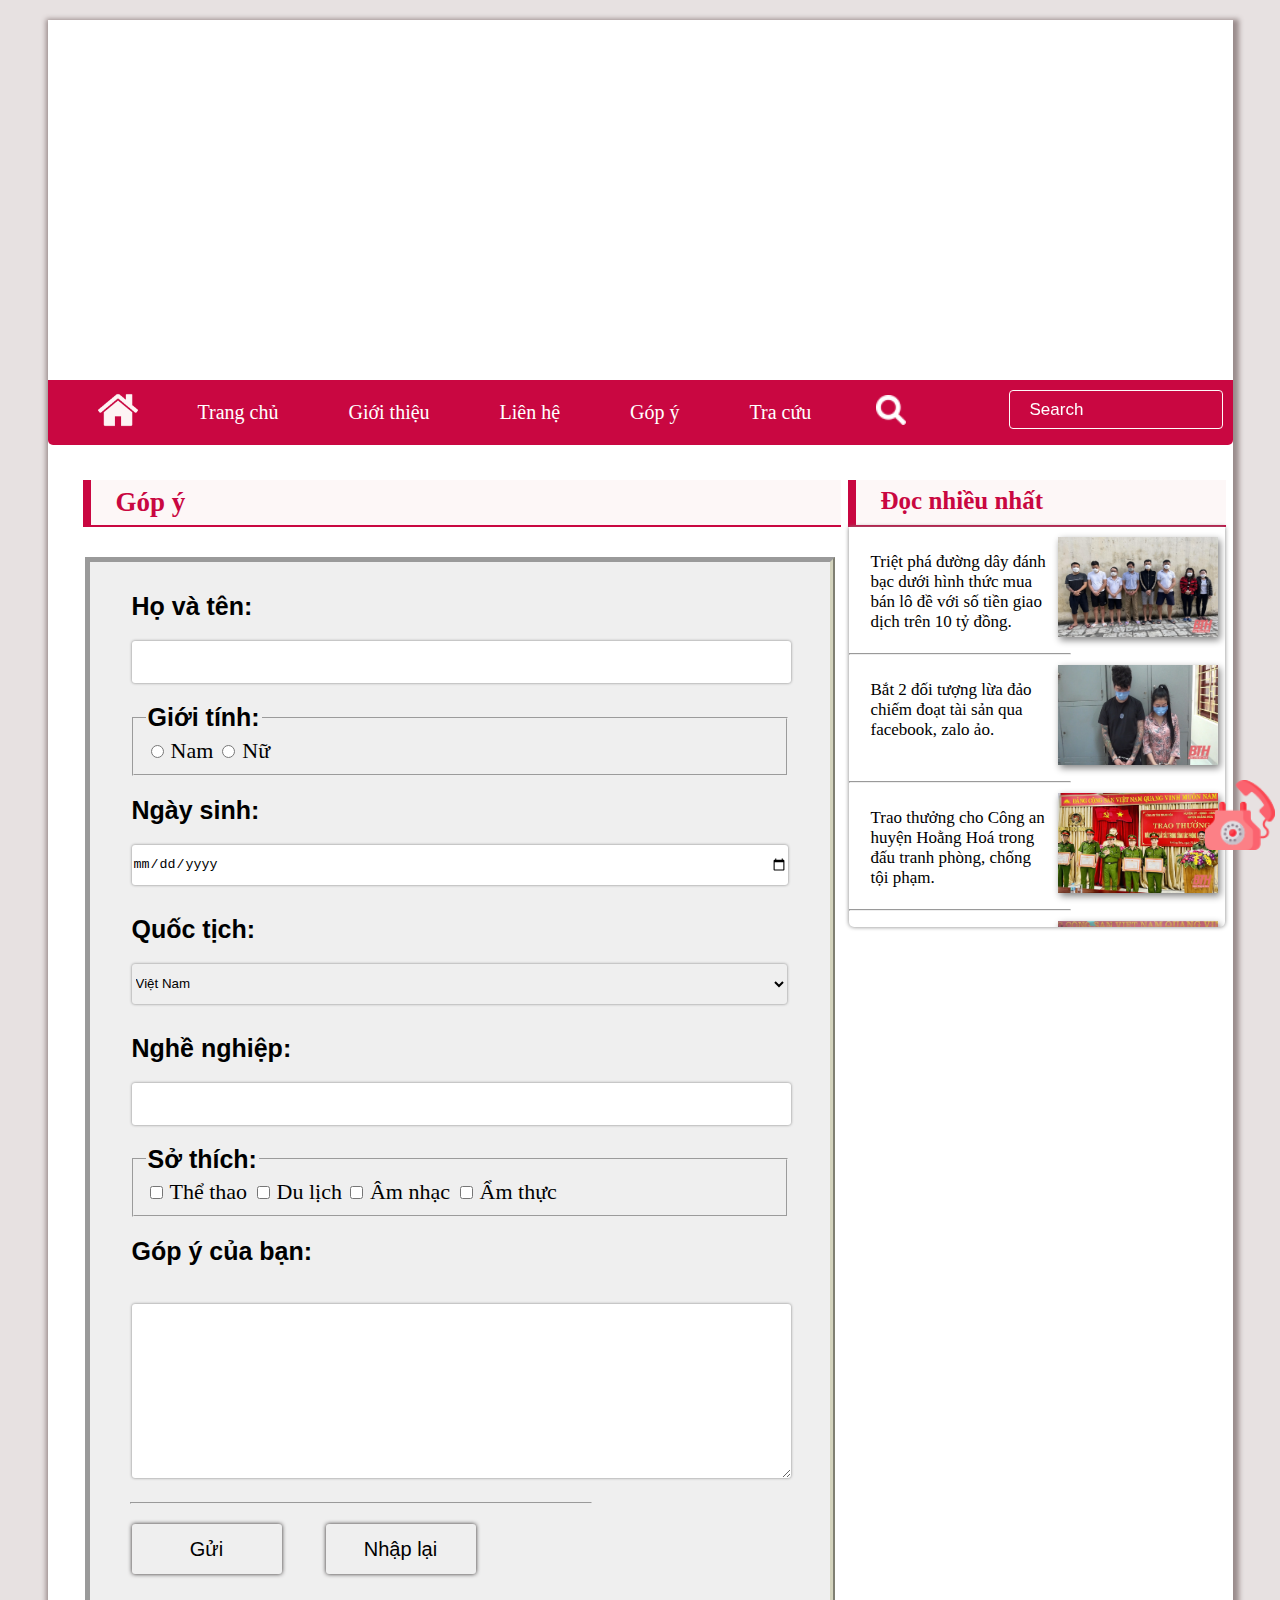
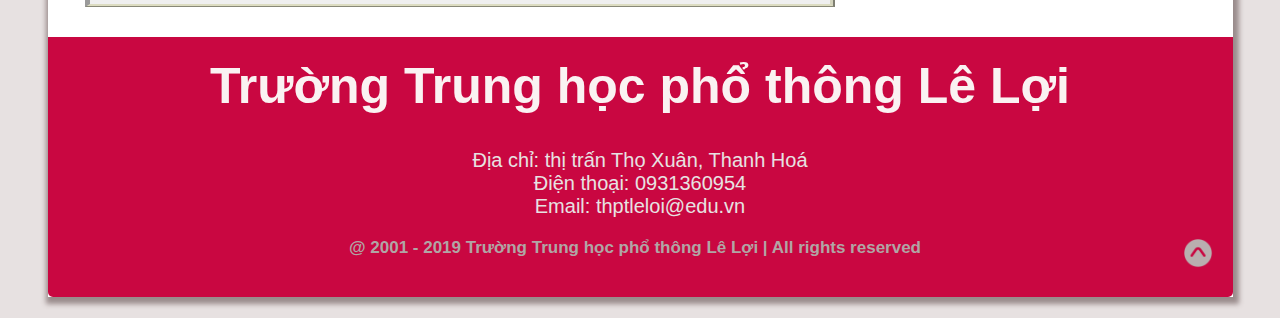
==== commit bc3c1630: "code update" ====
--- a/gopY.html
+++ b/gopY.html
@@ -1,105 +1,121 @@
 <!DOCTYPE html>
 <html lang="en">
+
 <head>
     <meta charset="UTF-8">
     <meta http-equiv="X-UA-Compatible" content="IE=edge">
     <meta name="viewport" content="width=device-width, initial-scale=1.0">
     <title>Góp ý</title>
-    <link rel="stylesheet" href="../CSS/index_ass.css">
-    <link href="https://fonts.googleapis.com/css2?family=Dancing+Script:wght@600&family=Noto+Sans:ital@1&family=Rubik&display=swap" rel="stylesheet">
+    <link rel="stylesheet" href="styles.css">
+    <link
+        href="https://fonts.googleapis.com/css2?family=Dancing+Script:wght@600&family=Noto+Sans:ital@1&family=Rubik&display=swap"
+        rel="stylesheet">
 </head>
+
 <body>
     <div class="container">
         <header>
-           
         </header>
-
-        
-        <nav class="menu"> 
-                <span class="icon_home">
-                    <a href="index.html"> <img class="home" src="../Tainguyen/Background/icons/home.png"></a>
-                </span>
-               <ul>
-                    <li> <a href="index.html">Trang chủ</a></li>
-                    <li> <a href="#">Giới thiệu</a>
-                        <ul  >
-                            <li> <a href="lichSu.html">Lịch sử</a></li>
-                            <li> <a href="toChuc.html">Cơ cấu tổ chức</a></li>
-                        </ul>
-                    </li>
-                    <li> <a href="lienHe.html">Liên hệ</a></li>
-                    <li> <a href="gopY.html">Góp ý</a></li>
-                    <li> <a href="#">Tra cứu</a>
-                        <ul>
-                            <li> <a href="#">Bảng điểm</a></li>
-                            <li> <a href="#">Văn bằng</a></li>
-                            <li> <a href="#">Lịch công tác</a></li>
-                        </ul>
-                    </li>
-                </ul>
-                <div class="icon-search">
-                    <a href="gopY.html"><img src="../Tainguyen/Background/icons/magnifying-glass.png" alt=""></a>
-               </div>
-               <div class="search">
-                   <input type="text" placeholder="Search" >    
-               </div>              
+        <nav class="menu">
+            <span class="icon_home">
+                <a href="index.html"> <img class="home" src="Tainguyen/Background/icons/home.png"></a>
+            </span>
+            <ul>
+                <li> <a href="index.html">Trang chủ</a></li>
+                <li> <a href="#">Giới thiệu</a>
+                    <ul>
+                        <li> <a href="lichSu.html">Lịch sử</a></li>
+                        <li> <a href="toChuc.html">Cơ cấu tổ chức</a></li>
+                    </ul>
+                </li>
+                <li> <a href="lienHe.html">Liên hệ</a></li>
+                <li> <a href="gopY.html">Góp ý</a></li>
+                <li> <a href="#">Tra cứu</a>
+                    <ul>
+                        <li> <a href="#">Bảng điểm</a></li>
+                        <li> <a href="#">Văn bằng</a></li>
+                        <li> <a href="#">Lịch công tác</a></li>
+                    </ul>
+                </li>
+            </ul>
+            <div class="icon-search">
+                <a href="gopY.html"><img src="Tainguyen/Background/icons/magnifying-glass.png" alt=""></a>
+            </div>
+            <div class="search">
+                <input type="text" placeholder="Search">
+            </div>
         </nav>
 
         <aside>
             <div class="box-tochuc1">
                 <div class="tochuc1-title">
                     <h1>Đọc nhiều nhất</h1>
-                 </div>
-                 <div class="tochuc1-noidung">
-                        <div class="tochuc1-tintuc">
-                            <img src="../Tainguyen/Background/tintuc11.png">
-                            <h3><a href="https://baothanhhoa.vn/an-ninh-trat-tu/triet-pha-duong-day-danh-bac-duoi-hinh-thuc-mua-ban-lo-de-nbsp-voi-so-tien-giao-dich-tren-10-ty-dong/156092.htm" target="_blank">Triệt phá đường dây đánh bạc dưới hình thức mua bán lô đề với số tiền giao dịch trên 10 tỷ đồng.</a></h3>
-                        </div>
-                        <hr>
-                        <div class="tochuc1-tintuc">
-                            <img src="../Tainguyen/Background/tintuc12.png">
-                            <h3><a href="https://baothanhhoa.vn/an-ninh-trat-tu/bat-2-doi-tuong-lua-dao-chiem-doat-tai-san-qua-facebook-zalo-ao/156062.htm" target="_blank">Bắt 2 đối tượng lừa đảo chiếm đoạt tài sản qua facebook, zalo ảo.</a></h3>
-                        </div>
-                        <hr>
-                        <div class="tochuc1-tintuc">
-                            <img src="../Tainguyen/Background/tintuc13.png">
-                            <h3><a href="https://baothanhhoa.vn/an-ninh-trat-tu/trao-thuong-cho-cong-an-huyen-hoang-hoa-trong-dau-tranh-phong-chong-toi-pham/156061.htm" target="_blank">Trao thưởng cho Công an huyện Hoằng Hoá trong đấu tranh phòng, chống tội phạm.</a></h3>
-                        </div>
-                        <hr>
-                        <div class="tochuc1-tintuc">
-                            <img src="../Tainguyen/Background/tintuc14.png">
-                            <h3><a href="https://baothanhhoa.vn/an-ninh-trat-tu/cong-an-huyen-tho-xuan-q-uyet-liet-xu-ly-xe-qua-tai-trong-coi-noi-kich-thuoc-thanh-thung/156015.htm" target="_blank">Công an huyện Thọ Xuân quyết liệt xử lý xe quá tải trọng, cơi nới kích thước thành thùng.</a></h3>
-                        </div>
-                        <hr>
-                        <div class="tochuc1-tintuc">
-                            <img src="../Tainguyen/Background/tintuc15.png">
-                            <h3><a href="https://baothanhhoa.vn/kinh-te/nha-may-san-xuat-soi-det-an-phuoc-xuat-khau-lo-hang-dau-tien-nam-2022/156163.htm" target="_blank">Nhà máy sản xuất sợi dệt An Phước xuất khẩu lô hàng đầu tiên năm 2022.</a></h3>
-                        </div>
-                        <hr>
-                        <div class="tochuc1-tintuc">
-                            <img src="../Tainguyen/Background/tintuc7.png">
-                            <h3><a href="https://baothanhhoa.vn/thoi-su/thuong-truc-tinh-uy-thanh-hoa-lam-viec-voi-lanh-dao-ngan-hang-nha-nuoc-viet-nam/156012.htm" target="_blank">Thường trực Tỉnh ủy Thanh Hóa làm việc với lãnh đạo Ngân hàng Nhà nước Việt Nam.</a></h3>
-                        </div> 
-                        <hr>
-                        <div class="tochuc1-tintuc">
-                            <img src="../Tainguyen/Background/tintuc8.png">
-                            <h3><a href="https://baothanhhoa.vn/thoi-su/ket-noi-ngan-hang-voi-doanh-nghiep-va-nguoi-dan-tinh-thanh-hoa/156040.htm" target="_blank">Kết nối ngân hàng với doanh nghiệp và người dân tỉnh Thanh Hóa.</a></h3>
-                        </div> 
-                        <hr>
-                        <div class="tochuc1-tintuc">
-                            <img src="../Tainguyen/Background/tintuc9.png">
-                            <h3><a href="https://baothanhhoa.vn/thoi-su/san-sang-cho-le-ky-niem-115-nam-du-lich-sam-son/155831.htm" target="_blank">Sẵn sàng cho lễ kỷ niệm 115 năm du lịch Sầm Sơn.</a></h3>
-                        </div> 
-                        <hr>
-                        <div class="tochuc1-tintuc">
-                            <img src="../Tainguyen/Background/tintuc10.png">
-                            <h3><a href="https://baothanhhoa.vn/thoi-su/huyen-uy-vinh-loc-dieu-dong-luan-chuyen-can-bo/155927.htm" target="_blank">Huyện ủy Vĩnh Lộc điều động, luân chuyển cán bộ.</a></h3>
-                        </div> 
-
-                    </div>
+                </div>
+                <div class="tochuc1-noidung">
+                    <div class="tochuc1-tintuc">
+                        <img src="Tainguyen/Background/tintuc11.png">
+                        <h3><a href="https://baothanhhoa.vn/an-ninh-trat-tu/triet-pha-duong-day-danh-bac-duoi-hinh-thuc-mua-ban-lo-de-nbsp-voi-so-tien-giao-dich-tren-10-ty-dong/156092.htm"
+                                target="_blank">Triệt phá đường dây đánh bạc dưới hình thức mua bán lô đề với số tiền
+                                giao dịch trên 10 tỷ đồng.</a></h3>
+                    </div>
+                    <hr>
+                    <div class="tochuc1-tintuc">
+                        <img src="Tainguyen/Background/tintuc12.png">
+                        <h3><a href="https://baothanhhoa.vn/an-ninh-trat-tu/bat-2-doi-tuong-lua-dao-chiem-doat-tai-san-qua-facebook-zalo-ao/156062.htm"
+                                target="_blank">Bắt 2 đối tượng lừa đảo chiếm đoạt tài sản qua facebook, zalo ảo.</a>
+                        </h3>
+                    </div>
+                    <hr>
+                    <div class="tochuc1-tintuc">
+                        <img src="Tainguyen/Background/tintuc13.png">
+                        <h3><a href="https://baothanhhoa.vn/an-ninh-trat-tu/trao-thuong-cho-cong-an-huyen-hoang-hoa-trong-dau-tranh-phong-chong-toi-pham/156061.htm"
+                                target="_blank">Trao thưởng cho Công an huyện Hoằng Hoá trong đấu tranh phòng, chống tội
+                                phạm.</a></h3>
+                    </div>
+                    <hr>
+                    <div class="tochuc1-tintuc">
+                        <img src="Tainguyen/Background/tintuc14.png">
+                        <h3><a href="https://baothanhhoa.vn/an-ninh-trat-tu/cong-an-huyen-tho-xuan-q-uyet-liet-xu-ly-xe-qua-tai-trong-coi-noi-kich-thuoc-thanh-thung/156015.htm"
+                                target="_blank">Công an huyện Thọ Xuân quyết liệt xử lý xe quá tải trọng, cơi nới kích
+                                thước thành thùng.</a></h3>
+                    </div>
+                    <hr>
+                    <div class="tochuc1-tintuc">
+                        <img src="Tainguyen/Background/tintuc15.png">
+                        <h3><a href="https://baothanhhoa.vn/kinh-te/nha-may-san-xuat-soi-det-an-phuoc-xuat-khau-lo-hang-dau-tien-nam-2022/156163.htm"
+                                target="_blank">Nhà máy sản xuất sợi dệt An Phước xuất khẩu lô hàng đầu tiên năm
+                                2022.</a></h3>
+                    </div>
+                    <hr>
+                    <div class="tochuc1-tintuc">
+                        <img src="Tainguyen/Background/tintuc7.png">
+                        <h3><a href="https://baothanhhoa.vn/thoi-su/thuong-truc-tinh-uy-thanh-hoa-lam-viec-voi-lanh-dao-ngan-hang-nha-nuoc-viet-nam/156012.htm"
+                                target="_blank">Thường trực Tỉnh ủy Thanh Hóa làm việc với lãnh đạo Ngân hàng Nhà nước
+                                Việt Nam.</a></h3>
+                    </div>
+                    <hr>
+                    <div class="tochuc1-tintuc">
+                        <img src="Tainguyen/Background/tintuc8.png">
+                        <h3><a href="https://baothanhhoa.vn/thoi-su/ket-noi-ngan-hang-voi-doanh-nghiep-va-nguoi-dan-tinh-thanh-hoa/156040.htm"
+                                target="_blank">Kết nối ngân hàng với doanh nghiệp và người dân tỉnh Thanh Hóa.</a></h3>
+                    </div>
+                    <hr>
+                    <div class="tochuc1-tintuc">
+                        <img src="Tainguyen/Background/tintuc9.png">
+                        <h3><a href="https://baothanhhoa.vn/thoi-su/san-sang-cho-le-ky-niem-115-nam-du-lich-sam-son/155831.htm"
+                                target="_blank">Sẵn sàng cho lễ kỷ niệm 115 năm du lịch Sầm Sơn.</a></h3>
+                    </div>
+                    <hr>
+                    <div class="tochuc1-tintuc">
+                        <img src="Tainguyen/Background/tintuc10.png">
+                        <h3><a href="https://baothanhhoa.vn/thoi-su/huyen-uy-vinh-loc-dieu-dong-luan-chuyen-can-bo/155927.htm"
+                                target="_blank">Huyện ủy Vĩnh Lộc điều động, luân chuyển cán bộ.</a></h3>
+                    </div>
+
+                </div>
         </aside>
 
-        <article>    
+        <article>
             <div class="gopy-title">
                 <h1>Góp ý</h1>
             </div>
@@ -107,20 +123,20 @@
                 <form>
                     <div class="form-group">
                         <label>Họ và tên:</label>
-                        <input type="text" name="name"tabindex="1"class="form-control">         
-                    </div>
-        
-                    <fieldset class="form-group" tabindex="2" >
-                        <legend >Giới tính:</legend>
+                        <input type="text" name="name" tabindex="1" class="form-control">
+                    </div>
+
+                    <fieldset class="form-group" tabindex="2">
+                        <legend>Giới tính:</legend>
                         <input type="radio" name="gioitinh" value="Nam"> <a href="#">Nam</a>
-                        <input type="radio" name="gioitinh" value="Nữ">  <a href="#">Nữ</a>  
+                        <input type="radio" name="gioitinh" value="Nữ"> <a href="#">Nữ</a>
                     </fieldset>
-        
+
                     <div class="form-group">
                         <label> Ngày sinh:</label>
                         <input type="date" name="date" class="form-control" tabindex="3">
                     </div>
-        
+
                     <div class="form-group">
                         <label class="font-chu">Quốc tịch:</label>
                         <select class="form-control">
@@ -132,7 +148,7 @@
                             <option>Russia</option>
                         </select>
                     </div>
-        
+
                     <div class="form-group">
                         <label for="nghenghiep">Nghề nghiệp:</label>
                         <input list="nghenghiep" class="form-control" tabindex="5">
@@ -144,122 +160,88 @@
                             <option value="Coder"></option>
                         </datalist>
                     </div>
-        
+
                     <fieldset class="form-group" tabindex="6">
-                        <legend >Sở thích:</legend>
-                        <input type="checkbox" name="sothich" value="Thể thao"> <a href="#">Thể thao  </a> 
-                        <input type="checkbox" name="sothich" value="Du lịch">  <a href="#">Du lịch</a>   
-                        <input type="checkbox" name="sothich" value="Âm nhạc">  <a href="#">Âm nhạc  </a> 
-                        <input type="checkbox" name="sothich" value="Ẩm thực">  <a href="#">Ẩm thực </a>  
+                        <legend>Sở thích:</legend>
+                        <input type="checkbox" name="sothich" value="Thể thao"> <a href="#">Thể thao </a>
+                        <input type="checkbox" name="sothich" value="Du lịch"> <a href="#">Du lịch</a>
+                        <input type="checkbox" name="sothich" value="Âm nhạc"> <a href="#">Âm nhạc </a>
+                        <input type="checkbox" name="sothich" value="Ẩm thực"> <a href="#">Ẩm thực </a>
                     </fieldset>
-        
+
                     <div class="form-group">
                         <label tabindex="7">Góp ý của bạn:</label> <br>
                         <textarea class="form-control" name="ghichu" rows="5" tabindex="2"></textarea>
                     </div>
-        
+
                     <hr align="left" width="460px">
                     <div class="form-group">
                         <button class="form-button" tabindex="3"> Gửi</button>
-                        <button class="form-button" tabindex="4"> Nhập lại</button>     
-                    </div>
-        
-                </form>  
+                        <button class="form-button" tabindex="4"> Nhập lại</button>
+                    </div>
+
+                </form>
             </div>
             <div class="box-hoidap">
-                <a href="#"> <img class="hoidap-img" src="../Tainguyen/Background/icons/call.png" alt=""></a>
-                 <div class="hoidap-title">
-                     <div class="box-title">
-                         <img class="icon" src="../Tainguyen/Background/icons/hotline.png" alt="hotline">
-                         <div class="noidung">
-                             <h4>Trường THPT Lê Lợi</h4>
-                             <p>Chúng tôi sẵn sàng giải đáp...</p>
-                         </div>
-                         <a href="gopY.html"><img class="close" src="../Tainguyen/Background/icons/close.png" alt="close"></a>
-                     </div>
- 
-                 </div>
-                 <div class="hoidap-nd">
-                     <div class="box-nd">
-                         <p>Trường THPT Lê Lợi xin chào bạn! Bạn hãy hoàn thành những thông tin dưới đây để kết nối với cán bộ tư vấn.</p>
-                         <form action="form">
-                             <label>Họ và tên: <b style="color: red;">*</b></label>
-                             <input type="text" required name="ten">
-                             <label>Số điện thoại: <b style="color: red;">*</b></label>
-                             <input type="tel" required name="sđt">
-                             <label>Địa chỉ email: <b style="color: red;">*</b></label>
-                             <input type="email" name="email" placeholder="@gmail.com">
-                             <label>Quê quán: <b style="color: red;">*</b></label>
-                             <input class="country" type="text" name="quequan" placeholder="Xuân Hồng, Thọ Xuân, Thanh Hoá">
-                             <label>Chọn lớp: <b style="color: red;">*</b></label><br>
-                             <select>
-                                 <option selected>Lớp 12</option>
-                                 <option>Lớp 11</option>
-                                 <option>Lớp 10</option>
-                             </select>
-                             <label> Ghi chú:  <b style="color: red;">*</b></label><br>
-                             <textarea name="ghichu"></textarea>
-                         </form>
- 
-                     </div>
-                 </div>
-                 <div class="hoidap-button">
-                     <button type="submit" onClick="window.location.reload();">Bắt đầu hội thoại</button>
-                 </div>
-             </div>
-            <div class="box-internet">
-                <div class="box">
-                    <a href="https://www.facebook.com/llm.gen1" target="_blank"><img src="../Tainguyen/Background/icons/facebook.png"></a>
-                    <div class="box-thongtin">
-                        
-                    </div>
-                    <div class="box-thongtin2">
-                        <h3>Facebook</h3>
-                    </div>
-                </div>
-                <div class="box">
-                    <a href="https://www.facebook.com/messages/t/407674053096319" target="_blank"><img src="../Tainguyen/Background/icons/messenger.png"></a>
-                    <div class="box-thongtin">
-                        
-                    </div>
-                    <div class="box-thongtin2">
-                        <h3>Messenger</h3>
-                    </div>
-                </div>
-
-                <div class="box">
-                    <a href="#"><img src="../Tainguyen/Background/icons/tiktok.png"></a>
-                    <div class="box-thongtin">
-                        
-                    </div>
-                    <div class="box-thongtin2">
-                        <h3>Tik Tok</h3>
-                    </div>
-                </div>
-                <div class="box">
-                    <a href="#"><img src="../Tainguyen/Background/icons/telephone.png"></a>
-                    <div class="box-thongtin">
-                        
-                    </div>
-                    <div class="box-thongtin2">
-                        <h3>0931360954</h3>
-                    </div>
-                </div>
-            </div>
+                <a href="#"> <img class="hoidap-img" src="Tainguyen/Background/icons/call.png" alt=""></a>
+                <div class="hoidap-title">
+                    <div class="box-title">
+                        <img class="icon" src="Tainguyen/Background/icons/hotline.png" alt="hotline">
+                        <div class="noidung">
+                            <h4>Trường THPT Lê Lợi</h4>
+                            <p>Chúng tôi sẵn sàng giải đáp...</p>
+                        </div>
+                        <a href="gopY.html"><img class="close" src="Tainguyen/Background/icons/close.png"
+                                alt="close"></a>
+                    </div>
+
+                </div>
+                <div class="hoidap-nd">
+                    <div class="box-nd">
+                        <p>Trường THPT Lê Lợi xin chào bạn! Bạn hãy hoàn thành những thông tin dưới đây để kết nối với
+                            cán bộ tư vấn.</p>
+                        <form action="form">
+                            <label>Họ và tên: <b style="color: red;">*</b></label>
+                            <input type="text" required name="ten">
+                            <label>Số điện thoại: <b style="color: red;">*</b></label>
+                            <input type="tel" required name="sđt">
+                            <label>Địa chỉ email: <b style="color: red;">*</b></label>
+                            <input type="email" name="email" placeholder="@gmail.com">
+                            <label>Quê quán: <b style="color: red;">*</b></label>
+                            <input class="country" type="text" name="quequan"
+                                placeholder="Xuân Hồng, Thọ Xuân, Thanh Hoá">
+                            <label>Chọn lớp: <b style="color: red;">*</b></label><br>
+                            <select>
+                                <option selected>Lớp 12</option>
+                                <option>Lớp 11</option>
+                                <option>Lớp 10</option>
+                            </select>
+                            <label> Ghi chú: <b style="color: red;">*</b></label><br>
+                            <textarea name="ghichu"></textarea>
+                        </form>
+
+                    </div>
+                </div>
+                <div class="hoidap-button">
+                    <button type="submit" onClick="window.location.reload();">Bắt đầu hội thoại</button>
+                </div>
+            </div>
+          
         </article>
 
 
-        <footer>  
+        <footer>
             <h1>Trường Trung học phổ thông Lê Lợi</h1>
             <p>Địa chỉ: thị trấn Thọ Xuân, Thanh Hoá <br>
                 Điện thoại: 0931360954 <br>
                 Email: thptleloi@edu.vn
-            </p>   
+            </p>
             <p class="finish">
-                 @ 2001 - 2019 Trường Trung học phổ thông Lê Lợi | All rights reserved 
-                <a href="#"> <img src="../Tainguyen/Background/icons/top.png"></a>
+                @ 2001 - 2019 Trường Trung học phổ thông Lê Lợi | All rights reserved
+                <a href="#"> <img src="Tainguyen/Background/icons/top.png"></a>
             </p>
         </footer>
     </div>
 </body>
+
 </html>--- a/styles.css
+++ b/styles.css
@@ -0,0 +1,1306 @@
+
+/*-------------- TRANG CHỦ ----------------*/
+body{
+    background-color: #e7e1e1;
+}
+.container{
+    position: relative;
+    margin: 0 auto;
+    width: 1185px;
+    box-shadow:#9a8c8c 2px 3px 5px 4px;
+    background-color: white;
+}
+.container header{
+    background-image: url(Tainguyen/Background/banner.png);
+    background-size: 100% 100%;
+    border-radius: 5px;
+    height: 360px;
+    margin-top: 20px;
+    
+}
+.container .menu{
+    color: wheat;
+    background-color: #c90741;
+    height: 65px;
+    border-radius: 0 0 5px 5px; 
+    font-size: 0;
+    margin-bottom: 10px;  
+}
+
+.container .menu .icon_home img{
+    float: left;
+    width: 40px;
+    margin-top: 10px;
+    margin-left: 50px;
+
+}
+.container .menu > ul > li{
+    float: left;
+    margin: 0 10px 10px 60px;
+    list-style: none;
+}
+.container .menu > ul{
+    width: 1180px;
+}
+.container .menu > ul > li >a{
+    text-decoration: none;
+    font-size: 20px;
+    color: white;
+    line-height: 65px;
+}
+.container .menu > ul > li >a:hover{
+    color:rgb(199, 180, 180);
+}
+
+.container .menu ul  ul{
+    position: absolute;
+    padding: 0;
+    display: none;
+    list-style: none;
+    width: 200px;
+    background-color: #c90741;
+    border-radius: 0 0 10px 10px;
+    
+}
+
+.container .menu ul ul a{
+    display: block;
+    margin-left: 10px;
+    line-height: 7px;
+    color: white;
+    text-decoration: none;
+    font-size: 25px;
+    text-align: left;
+    padding: 30px 0 27px 0;
+    
+}
+.container .menu > ul > li:hover > ul{
+    display: block;
+  
+}
+.container .menu ul ul a:hover{
+    color:rgb(199, 180, 180);
+    border-radius: 0 0 10px 10px;
+}
+.container .menu .icon-search img{
+    width: 30px;
+    float: left;
+    margin: 15px 0 0 55px;
+}
+.container .menu .search {
+    float: right;
+    width: 200px;
+    height: 35px;
+}
+.container .menu .search input::placeholder{
+    color: white;
+    padding-left: 10px;
+}
+
+.container .menu .search input {
+    float: right;
+    width: 100%;
+    height: 100%;
+    color: white;
+    font-size: 17px;
+    background: transparent;
+    border: 1px solid rgb(255, 249, 249);
+    outline: none;
+    border-radius: 4px;
+    margin: 10px 10px 0 50px;
+    backdrop-filter: blur(10px);
+    padding-left: 10px;
+}
+
+
+
+/*------------------------------*/
+
+
+.container  aside .box1{
+    float: left;
+    width: 380px;
+    height: 650px;
+    font-size: 0;
+}
+
+.container  aside .box1 .box{
+    border: 4px solid #cc095a;
+    background: url("Tainguyen/Background/icons/right-arrow.png") no-repeat  right;
+    background-size: 20px 20px;
+    width: 370px;
+    height: 60px;
+    margin-bottom: 23px;
+    border-radius: 10px;
+    margin-left:15px;
+    
+}
+.container  aside .box1 .box:hover{
+    background: url("Tainguyen/Background/icons/arrowhover.png") no-repeat  right;
+    background-size: 20px 20px;
+    border: 4px solid #f83d75;
+    background-color: #f83d75;
+}
+
+.container  aside .box1 .box a{
+    text-align: center;
+    display: block;
+    width: 370px;
+    line-height: 20px;
+    font-size: 20px;
+    font-family: Arial, Helvetica, sans-serif;
+    font-weight: 760;
+    color: #cc095a;
+    text-decoration: none;
+    padding-top: 20px;
+    font-weight: bold;
+}
+.container  aside .box1 .box a:hover{
+    color: #fffdfd;
+    width: 370px;
+    height: 60px;
+    text-decoration: none;
+   
+}
+
+.container  aside .box2 video {
+    width: 760px;
+    height: 610px;
+    margin: 0 10px 0 29px;
+    border-radius: 10px;
+}
+
+
+/*------------------------------*/
+.container article > .box-nd{
+    display: inline-flex;
+    flex-direction: row;
+    z-index: 0;
+}
+
+.container .box-nd .box-tp{
+   margin-bottom: 50px;
+   font-size: 0;
+
+}
+.container .box-nd .box-tp img{
+    float: left;
+    width: 60px;
+    margin:  0 20px 0 30px;
+    
+}
+
+.container .box-nd .box-tp .title1 a{
+    position: relative;
+    color: rgb(104, 104, 212);
+    text-decoration: none;
+    font-size:35px;
+    font-family: 'Dancing Script', cursive;
+  
+}
+.container .box-nd .box-tp .title1 a:hover{
+    color: #a5aedc
+}
+.container .box-nd .box-tp  .hr1{
+    border: 1px;
+    border-radius: 20px;
+    float: left;
+    width: 360px;
+    box-shadow: 0 0 2px 2px pink;
+    margin: 10px 0 0 3px;
+}
+
+.container .box-nd   .box-tp  .tinTuc {
+    font-size: 0;
+    max-width: 410px;
+    margin-top: 70px;
+    margin-bottom: 40px;
+}
+.container .box-nd   .box-tp  .tinTuc a > img:hover{
+    box-shadow: 5px 2px 10px 5px rgb(255, 252, 83);   
+}
+
+.container .box-nd  .box-tp  .tinTuc a > img{
+    display: block;
+    width: 150px;
+    border-radius: 10px;
+    box-shadow: 2px 3px 7px gray;   
+}
+.container .box-nd .box-tp .tinTuc > p {
+    padding-top: 10px;
+    width: 400px;
+    display: table-cell;
+}
+.container .box-nd .box-tp .tinTuc p > a{
+    font-size: 20px;
+    font-family: 'Kanit', sans-serif;
+    font-weight: 540;
+    text-decoration: none;
+    color: black;
+}   
+.container .box-nd .box-tp .extend{
+    float: right;
+    margin: 0 10px 0 0;
+}
+.container .box-nd .box-tp .extend > a{
+    text-decoration: none;
+    font-size: 20px;
+    color: red;
+
+}
+.container .box-nd .box-tp .extend > a:hover{
+    color: rgb(5, 5, 105);
+    text-decoration:underline;
+}
+
+
+.container .box-nd .box-tp .title2  a{
+    position: relative;
+    color: rgb(59, 55, 55);
+    font-size:35px;
+    text-decoration: none;
+    font-family: 'Dancing Script', cursive;
+    margin-top: 10px;
+}
+.container .box-nd .box-tp .title2  a:hover{
+    color: gray;
+}
+.container .box-nd .box-tp  .hr2{
+    border: 1px;
+    border-radius: 20px;
+    float: left;
+    width: 363px;
+    box-shadow: 0 0 2px 2px rgb(167, 211, 224);
+    margin: 10px 0 0 3px;
+}
+.container .box-nd   .box-tp  .tinTuc2 {
+    font-size: 0;
+    max-width: 400px;
+    margin-top: 45px;
+    margin-bottom: 59px;
+}
+
+.container .box-nd  .box-tp  .tinTuc2 a > img{
+    display: block;
+    width: 135px;
+    border-radius: 10px;
+    height: 190px;
+    box-shadow: 2px 3px 7px gray; 
+}
+.container .box-nd   .box-tp  .tinTuc2 a > img:hover{
+    box-shadow: 5px 2px 10px 5px rgb(255, 252, 83);   
+}
+
+.container .box-nd .box-tp .tinTuc2 > p {
+    padding-top: 45px;
+    height: 130px;
+}
+.container .box-nd .box-tp .tinTuc2 p > a{
+    font-size: 20px;
+    font-family: 'Kanit', sans-serif;
+    font-weight: 540;
+    text-decoration: none;
+    color: black;
+}   
+
+
+.container .box-nd .box-tp .title3 a{
+    position: relative;
+    color: rgb(83, 119, 83);
+    text-decoration: none;
+    font-size:35px;
+    font-family: 'Dancing Script', cursive;
+    margin-top: 10px;
+}
+.container .box-nd .box-tp .title3 a:hover{
+    color: rgb(135, 198, 138);
+}
+.container .box-nd .box-tp  .hr3{
+    border: 1px;
+    border-radius: 20px;
+    float: left;
+    width: 392px;
+    box-shadow: 0 0 2px 2px rgb(130, 187, 137);
+    margin: 10px 0 0 3px;
+}
+
+.container .box-nd   .box-tp  .tinTuc3 {
+    font-size: 0;
+    max-width: 400px;
+    margin-top: 50px;
+}
+
+.container .box-nd  .box-tp  .tinTuc3 a > img{
+    display: block;
+    width: 150px;
+    height: 100px;
+    border-radius: 10px;
+    box-shadow: 2px 3px 6px gray;
+}
+.container .box-nd   .box-tp  .tinTuc3 a > img:hover{
+    box-shadow: 5px 2px 10px 5px rgb(255, 252, 83);   
+}
+
+.container .box-nd .box-tp .tinTuc3 > p {
+    padding-top: 45px;
+    margin-bottom: 60px;
+}
+.container .box-nd .box-tp .tinTuc3  p > a{
+    font-size: 20px;
+    font-family: 'Kanit', sans-serif;
+    font-weight: 100px;
+    text-decoration: none;
+    color: black;
+}   
+.container .box-nd .box-tp .sub-content {
+   max-width: 400px;
+   margin: 50px 0 0 40px;
+}
+
+.container .box-nd .box-tp  .sub-content  video{
+    width: 330px;
+    height: 230px;
+    border-radius: 10px;
+    box-shadow: 2px 3px 10px gray;
+}
+
+
+.container article .box-data{
+    display: inline-flex;
+    margin: 0 auto;
+}
+.container .box-data .data{
+   margin: 0 5px 30px 50px;
+   
+   
+}
+.container .box-data .data a > img{
+    width: 290px;
+    height: 178px;
+    border-radius: 5px;
+    margin-left: 20px;
+    margin-bottom: 13px;
+    box-shadow: 2px 3px 7px gray;
+    border-radius: 3px;
+}
+
+.container .box-data .data .data-video  video{
+    width: 290px;
+    height: 190px;
+    box-shadow: 2px 3px 10px gray;
+    margin: 0 0 0 15px;
+}
+.container .box-data .data .data-note{
+    text-align: center;
+    padding-top: 12px;
+    margin-top: 30px;
+    border: 4px solid #cc095a;
+    width: 320px;
+    height: 40px;
+    border-radius: 10px;
+}
+.container .box-data .data .data-note:hover{
+    border: 4px solid #f83d75;
+    background-color: #f83d75;
+}
+.container .box-data .data .data-note a{
+    font-size: 25px;
+    width: 320px;
+    height: 40px;
+    font-family: Arial, Helvetica, sans-serif;
+    font-weight: 700;
+    color: #cc095a;
+    text-decoration: none;
+}
+.container .box-data .data .data-note a:hover{
+    color: white;
+    width: 320px;
+    height: 40px;
+}
+
+
+/*------------------------------*/
+
+.container  footer{
+    text-align: center;
+    clear: both;
+    height: 260px;
+    background-color: #c90741;
+    margin-bottom: 20px;
+    border-radius: 0 0 5px 5px;
+}
+
+.container  footer h1{
+    padding-top: 20px;
+   font-family: 'Segoe UI', Tahoma, Geneva, Verdana, sans-serif;
+    font-size: 50px;
+    color: rgb(250, 242, 242);
+}
+.container  footer p{
+    font-size: 20px;
+    color: rgb(231, 226, 226);
+    margin-bottom: 20px;
+    font-family: 'Segoe UI', Tahoma, Geneva, Verdana, sans-serif;
+}
+.container  footer .finish{
+    text-align: center;
+    margin-left: 40px;
+    font-size: 17px;
+    text-decoration: none;
+    color: rgb(177, 165, 165);
+    font-weight: bold;
+
+}
+.container  footer .finish img{
+    width: 30px;
+    float: right;
+    margin: 0 20px 50px 0 ;
+}
+
+/*-------------- LỊCH SỬ ----------------*/
+.container  .history{
+    margin-top: 20px;
+    margin: 0 auto;
+}
+
+.container  .history .box-title{
+    padding-left: 10px;
+    margin: 15px 0 0 20px;
+    height: 105px;
+    width: 1140px;
+    border-left: 15px solid #c90741;
+    border-bottom: 3px solid #c90741;
+    border-radius: 3px;
+    background-color: #fdf7f7;
+}
+
+
+.container  .history .box-title h1{
+    text-align: center;
+    text-transform: uppercase;
+    font-family: 'Signika', sans-serif;
+    font-size: 37px;
+    color: #c90741;
+    margin: 40px 0;
+    padding-top: 15px;
+}
+.container  .history .box-title  span{
+    width: 1000px;
+    line-height: 10px;
+    font-size: 20px;
+    color: rgb(92, 90, 90);
+    padding: 0;
+}
+.container  .history .hr-history{
+    width: 1160px;
+    margin: 90px 0 30px 10px;
+}
+.container  .history .box-history{
+    text-align: justify;
+    clear: both;
+    width: 1120px;
+    padding-left: 30px;
+    
+}
+.container  .history .box-history span{
+    font-size: 20px;
+}
+.container  .history .box-history .img1{
+    margin-top: 30px;
+    text-align: center;
+    font-size: 0;
+    padding-bottom: 15px; 
+}
+.container  .history .box-history .img1 img{
+    text-align: center;
+    width: 1000px;
+    height: 450px;
+    border-radius: 5px;
+    padding-bottom: 10px; 
+ 
+}
+.container  .history .box-history .img1 a{
+    text-align: center;
+    font-size: 18px;
+    text-decoration: none;
+    color: gray;
+    
+}
+
+.container  .history .box-history .img2{
+    margin: 30px 0 20px 0;
+    text-align: left;
+    font-size: 0;
+}
+.container  .history .box-history .img2 img{
+    width: 700px;
+    height: 450px;
+    border-radius: 10px;
+    padding-bottom: 10px;
+}
+.container  .history .box-history .img2 p {
+    padding-left: 140px;
+}
+.container  .history .box-history .img2 p a{
+    text-align: right;
+    font-weight: bold;
+    font-size: 18px;
+    text-decoration: none;
+    color: gray;
+   
+}
+
+.container  .history .box-history .img3{
+    margin: 10px 0 20px 0;
+    height: 465px;
+    display: flex;
+
+}
+
+.container  .history .box-history .img3 img{
+    width: 560px;
+    height: 350px;
+    border-radius: 10px;
+    font-size: 0;
+    margin-left: 30px;
+    margin-top: 50px;
+}
+
+
+.container  .history .box-history .img4{
+    margin-top: 30px;
+    text-align: left;
+    margin-bottom: 20px;
+}
+.container  .history .box-history .img4 img{
+    text-align: center;
+    padding-left: 65px;
+    width: 470px;
+    height: 310px;
+    border-radius: 15px;
+}
+.container  .history .box-history .img5{
+    margin-top: 30px;
+    text-align: center;
+    font-size: 0;
+}
+.container  .history .box-history .img5 img{
+    width: 1070px;
+    height: 450px;
+    border-radius: 10px;
+    padding-bottom: 10px;
+}
+.container  .history .box-history .img5 p{
+    padding-bottom: 20px;
+}
+.container  .history .box-history .img5 p a{
+    font-size: 18px;
+    text-decoration: none;
+    color: gray;
+}
+
+/*-------------- Cơ cấu tổ chức ----------------*/
+
+
+
+.container aside > .box-tochuc1{
+    float: right;
+    width: 385px;
+    height: 700px;
+    margin-left: 10px;
+}
+
+.container aside .box-tochuc1 > .tochuc1-title{
+    height: 45px;   
+    width: 370px;
+    margin-top: 25px;
+    border-left: 8px solid #c90741;
+    border-bottom: 2px solid #c90741;
+    background-color: #fdf7f7;
+    
+}
+.container aside .box-tochuc1  .tochuc1-title h1{
+    padding: 7px 0 0 25px;
+    color: #c90741;
+    font-size: 25px;
+}
+.container aside .box-tochuc1 .tochuc1-noidung{
+    height: 400px;
+    width: 376px;
+    border-top: none;
+    border-radius: 0 0 5px 5px;
+    border: none;
+    box-shadow: 0 0 4px gray;
+    overflow: scroll;
+    margin-left: 1px;
+    
+}
+
+.container aside .box-tochuc1 .tochuc1-noidung .tochuc1-tintuc{
+    display: inline-block;
+    padding: 10px 7px 15px 7px;
+    font-size: 0;
+}
+.container aside .box-tochuc1 .tochuc1-noidung  hr{
+    float: left;
+    width: 220px;
+    font-size: 0;
+    margin-top: 1px;
+}
+.container aside .box-tochuc1 .tochuc1-noidung .tochuc1-tintuc img{
+    float: right;
+    width: 160px;
+    height: 100px;
+    margin-left: 5px;
+    box-shadow: 2px 3px 7px gray;  
+}
+.container aside .box-tochuc1 .tochuc1-noidung .tochuc1-tintuc h3 {
+    margin: 15px 0 0 15px;
+}
+.container aside .box-tochuc1 .tochuc1-noidung .tochuc1-tintuc a {
+    font-size: 17px;
+    text-decoration: none;
+    color: black;
+    font-weight: 400;
+}
+.container aside .box-tochuc1 .tochuc1-noidung .tochuc1-tintuc a:hover{
+    text-decoration: underline;
+    color: red;
+}
+
+
+.container aside .box-tochuc1 .tochuc1-lienket{
+    height: 513px;
+    width: 376px;
+    border-top: none;
+    border-radius: 0 0 5px 5px;
+    border: none;
+    box-shadow: 0 0 4px gray;
+    border-radius: 0 0 5px 5px;
+}
+
+.container article .box-tochuc2{
+    float: left;
+    width: 790px;
+}
+.container article .box-tochuc2 > .tochuc2-title{
+    margin: 0 auto;
+    height: 45px;
+    width: 760px;
+    border-left: 8px solid #c90741;
+    border-bottom: 2px solid #c90741;
+    background-color: #fdf7f7;
+}
+.container article .box-tochuc2 > .tochuc2-title h1{
+    padding: 5px 0 0 30px;
+    color: #c90741;
+    font-size: 30px;
+}
+.container article .box-tochuc2 > .tochuc2-date{
+    margin: 0 auto;
+    margin-top: 20px;
+    border: 1px solid rgb(221, 216, 216);
+    width: 720px;
+    height: 40px;
+    background-color: rgb(221, 216, 216);
+    border-radius: 5px;
+}
+.container article .box-tochuc2 > .tochuc2-date p{
+    float: left;
+    line-height: 10px;
+    margin-left: 20px;
+    
+}
+.container article .box-tochuc2 > .tochuc2-date h4{
+    float: right;
+    line-height: 1px;
+    margin-right: 10px;
+    font-weight: 100;
+}
+.container article .box-tochuc2 .tochuc2-noidung{
+    margin: 0 auto;
+    width: 780px;
+}
+.container article .box-tochuc2 .tochuc2-noidung h1{
+    font-weight: 550;
+    width: 700px;
+    text-align: center;
+    padding-top: 20px;
+    padding-left: 40px;
+}
+.container article .box-tochuc2 .tochuc2-noidung > h2{
+    padding-left: 30px;
+    font-size: 20px;
+    line-height: 5px;
+    max-width: 200px;
+}
+.container article .box-tochuc2 .tochuc2-noidung > h3{
+    padding-left: 35px;
+    font-style: oblique;
+    font-weight: 550;
+    width: 285px;
+}
+.container article .box-tochuc2 .tochuc2-noidung > ol{
+    float: left;
+    margin-left: 40px;
+    margin-right: 140px;
+}
+.container article .box-tochuc2 .tochuc2-noidung > ol li{
+    padding: 0 0 15px 5px;
+    font-size: 17px;
+    
+}
+.container article .box-tochuc2 .tochuc2-noidung > ul{
+   padding-top: 16px;
+    list-style-type: none;
+}
+.container article .box-tochuc2 .tochuc2-noidung >  ul li{
+    padding: 0 0 15px 0;
+    font-size: 17px
+}
+
+
+
+/*-------------- Liên hệ ----------------*/
+
+.container article .box-lienhe{
+    min-height:200px ;
+}
+
+.container article .box-lienhe > .lienhe-title{
+    height: 45px;
+    width: 1100px;
+    margin: 25px 0 0 50px;
+    border-left: 8px solid #c90741;
+    border-bottom: 2px solid #c90741;
+    background-color: #fdf7f7;
+}
+.container article .box-lienhe .lienhe-title h1{
+    padding: 7px 0 0 25px;
+    color: #c90741;
+    font-size: 27px;
+}
+.container article .box-lienhe .lienhe-diachi{
+    margin: 20px 0 10px 60px;
+    width: 900px;
+    color: #c90741;
+}
+.container article .box-lienhe .lienhe-diachi p{
+    font-size: 0;
+    font-size: 17px;
+}
+.container article .box-lienhe .lienhe-map{
+    margin: 0 auto;
+    width: 1100px;
+    height: 400px;
+    margin-bottom: 20px;
+}
+.container article .box-lienhe .lienhe-map iframe{
+    width: 1100px;
+    height: 400px;
+}
+.container article .box-lienhe .lienhe-form{
+    margin: 0 auto;
+    width: 1160px;
+    box-shadow: rgba(0, 0, 0, 0.4) 0px 0px 5px;
+    background-color: white;
+}
+.container article .box-lienhe .lienhe-form .form1{
+    float: left;
+    width: 580px;
+    height: 110px;
+    margin-bottom: 5px;
+    padding-top: 10px;
+}
+.container article .box-lienhe .lienhe-form .form1 label{
+    font-size: 20px;
+    font-weight: 700;
+    margin-left: 18px;
+}
+
+.container article .box-lienhe .lienhe-form .form1 input{
+    width: 510px;
+    height: 40px;
+    border: none; 
+    border-radius: 4px;
+    box-shadow: 0 0 3px gray;
+    color: gray;
+    padding-left: 10px;
+    font-size: 15px;
+    margin: 10px 30px 0 25px;
+    outline: none;
+}
+.container article .box-lienhe .lienhe-form .form1 input:focus{
+    box-shadow: 0 0 3px orangered;  
+    color: black;
+}
+
+
+.container article .box-lienhe .lienhe-form .form2{
+    clear: both;
+    width: 1160px;
+    height: 110px;
+}
+.container article .box-lienhe .lienhe-form .form2 label{
+    font-size: 20px;
+    font-weight: 700;
+    margin-left: 18px;
+}
+
+.container article .box-lienhe .lienhe-form .form2 input{
+    width: 1090px;
+    height: 40px;
+    border: none; 
+    border-radius: 4px;
+    box-shadow: 0 0 3px gray;
+    color: gray;
+    padding-left: 10px;
+    font-size: 15px;
+    margin: 10px 30px 0 25px;
+    outline: none;
+}
+.container article .box-lienhe .lienhe-form .form2 input:focus{
+    box-shadow: 0 0 3px orangered;  
+    color: black;
+}
+
+
+.container article .box-lienhe .lienhe-form .form3{
+    margin-top: 5px;
+    width: 1160px;
+    height: 245px;
+}
+.container article .box-lienhe .lienhe-form .form3 label{
+    font-size: 20px;
+    font-weight: 700;
+    margin-left: 18px;
+}
+
+.container article .box-lienhe .lienhe-form .form3 textarea{
+    width: 1090px;
+    height: 200px;
+    border: none; 
+    border-radius: 4px;
+    box-shadow: 0 0 3px gray;
+    padding-left: 10px;
+    font-size: 20px;
+    margin: 10px 30px 0 25px;
+    outline: none;
+}
+.container article .box-lienhe .lienhe-form .form3 textarea:focus{
+    box-shadow: 0 0 3px orangered;  
+    color: black;
+}
+
+
+.container article .box-lienhe .lienhe-form .form4{
+    width: 300px;
+    height: 50px;
+}
+.container article .box-lienhe .lienhe-form .form4 label{
+    font-size: 20px;
+    font-weight: 500;
+}
+
+.container article .box-lienhe .lienhe-form .form4 input{
+    margin-left: 25px;
+    border-radius: 4px;
+    font-size: 15px;
+}
+
+
+.container article .box-lienhe .lienhe-form > button{
+    border: none;
+    width: 90px;
+    height: 30px;
+    box-shadow: 0 0 3px gray;
+    border-radius: 3px;
+    outline: none;
+    margin: 0 0 40px 30px;
+}
+.container article .box-lienhe .lienhe-form > button:hover{
+    box-shadow: 0 0 3px orangered;  
+}
+
+
+/*-------------- Góp ý ----------------*/
+
+.container article .gopy-title{
+    height: 45px;
+    width: 750px;
+    margin: 35px 0 30px 35px;
+    border-left: 8px solid #c90741;
+    border-bottom: 2px solid #c90741;
+    background-color: #fdf7f7;
+}
+.container article .gopy-title h1{
+    padding: 7px 0 0 25px;
+    color: #c90741;
+    font-size: 27px;
+}
+
+.container article .form-gopy{
+    float: left;
+    max-width: 660px;
+    margin: 0 auto;
+    padding: 10px 40px;
+    margin: 0 0 30px 37px;
+    background-color: rgb(239, 239, 239);
+    border: 5px inset;
+    border-bottom: 3px ridge rgb(220, 220, 193);
+    border-right:  5px ridge rgb(211, 211, 189);
+
+}
+
+.container article .form-gopy .form-group .font-chu{
+    font-size:25px;
+    font-weight: bold;
+}
+
+.container article .form-gopy .form-group{
+    margin: 10px 2px;
+}
+.container article .form-gopy .form-group  a{
+    font-size: 22px;
+    text-decoration: none;
+    color: black;
+}
+.container article .form-gopy .form-group .form-input{
+    font-size: 40px;
+}
+
+.container article .form-gopy .form-group legend{
+    font-weight: bold;
+    font-family:Arial, Helvetica, sans-serif;
+    font-size: 25px;
+}
+.container article .form-gopy .form-control{
+    width: 655px;
+    height:40px;
+    margin: 10px 0 10px 0;
+    outline: none;
+    box-shadow: 0 0 3px gray;
+    border-radius: 3px;
+    border: none;
+}
+.container article .form-gopy .form-group label{
+    font-weight: bold;
+    font-family:Arial, Helvetica, sans-serif;
+    font-size: 25px;
+    display: block;
+    margin: 20px 0 10px 0;
+}
+.container article .form-gopy .form-control:focus{
+    background-color: rgb(255, 255, 255);
+    box-shadow: 0 0 2px rgb(201, 161, 161);
+    border: 2px solid rgb(217, 217, 201);
+    font-size: 17px;
+}
+.container article .form-gopy .form-group textarea{
+    width: 655px;
+    height: 170px;
+}
+.container article .form-gopy .form-button{
+    border: none;
+    box-shadow: 0 0 4px rgb(46, 42, 42);
+    border-radius: 3px;
+    outline: none;
+    margin: 10px 40px 10px 0;
+    width: 150px;
+    height: 50px;
+    font-size: 20px;
+  
+}
+.container article .form-gopy .form-button:hover{
+    border: none;
+    box-shadow: 0 0 4px rgb(46, 42, 42);
+    border-radius: 3px;
+    outline: none;
+    background-color: #cc095a;
+    color: white;
+}
+.container article .form-gopy .form-button:focus{
+    box-shadow: 0 0 4px rgb(230, 203, 193);  
+}
+
+
+/*-------------- Hoạt động giảng dạy----------------*/
+
+
+.container aside .box-tochuc1 > .hdday-luotxem{
+    height: 400px;
+    width: 376px;
+    border-top: none;
+    border-radius: 0 0 5px 5px;
+    border: none;
+    box-shadow: 0 0 4px gray;
+    margin-left: 1px;
+}
+.container aside .box-tochuc1 > .hdday-luotxem .hdday-table{
+    width: 376px;
+    border-collapse: collapse;
+}
+.container aside .box-tochuc1 > .hdday-luotxem .hdday-table tr{
+    height: 50px;
+    border-bottom: 1px solid rgb(246, 239, 239);
+}
+.container aside .box-tochuc1 > .hdday-luotxem .hdday-table .tr-shadow{
+    background-color: #f4eded;
+}
+.container aside .box-tochuc1 > .hdday-luotxem .hdday-table .tr-shadow:hover{
+    background-color: #e4e0e0;
+}
+.container aside .box-tochuc1 > .hdday-luotxem .hdday-table tr .td1{
+  padding-left: 25px;
+  font-weight: 600;
+  font-size: 17px;
+}
+.container aside .box-tochuc1 > .hdday-luotxem .hdday-table tr .td1 img{
+    padding-right: 15px;
+}
+
+.container aside .box-tochuc1 > .hdday-luotxem .hdday-table tr .td2{
+    text-align: left;
+    padding-right: 60px;
+    font-weight: 500;
+    font-size: 16px;
+}
+.container article .box-hdday{
+    float: left;
+    width: 790px;
+    height: 2600px;
+}
+.container article .box-hdday > .hdday-title{
+    margin: 0 auto;
+    height: 45px;
+    width: 760px;
+    border-left: 8px solid #c90741;
+    border-bottom: 2px solid #c90741;
+    background-color: #fdf7f7;
+}
+.container article .box-hdday > .hdday-title h1{
+    padding: 5px 0 0 30px;
+    color: #c90741;
+    font-size: 30px;
+}
+
+.container article .box-hdday .hdday-noidung{
+    width: 785px;
+    height: 205px;
+    border-bottom: 1px dotted gray;
+    margin: 20px 0 10px 10px;
+}
+
+.container article .box-hdday .hdday-noidung img{
+    float: left;
+    margin: 0 20px 10px 10px;
+    width: 270px;
+    height: 170px;
+    box-shadow: 2px 3px 7px gray;  
+}
+.container article .box-hdday .hdday-noidung .hdday-font h3{
+    font-size: 22px;
+    font-weight: 600;
+    line-height: 25px;
+    margin: 0px 0px 8px;
+    text-align: left;
+    width: 790px;
+}
+.container article .box-hdday .hdday-noidung .hdday-font i{
+    color:#888888;
+    font-size: 12px;
+    line-height: 16px;
+    margin: 8px 0px;
+    padding: 0px 0px 0px 3px;
+    text-align: left;
+}
+.container article .box-hdday .hdday-noidung .hdday-font  p{
+    width: 790px;
+    color:#333333;
+    font-family:-apple-system;
+    line-height: 22px;
+    margin: 5px 0px 15px;
+    text-align: left;
+}
+
+/*--------------HỎI ĐÁP ----------------*/
+
+.container article .box-hoidap{
+    position: fixed;
+    bottom: 40px;
+    right: 80px;
+    border-radius: 10px;
+}
+
+.container article .box-hoidap .hoidap-img{
+    position: fixed;
+    bottom: 50px;
+    right: 5px;
+    width: 70px;
+}
+
+.container article .box-hoidap .hoidap-title{
+    position: relative;
+    width: 360px;
+    height: 60px;
+    background-color: #cc095a;
+    border-radius: 10px 10px 0 0 ;
+    display: none;
+}
+
+.container article .box-hoidap .hoidap-title .icon{
+    width: 40px;
+    height: 37px;
+    margin: 10px 25px 0 10px;
+}
+.container article .box-hoidap .hoidap-title .box-title {
+   display: flex;
+}
+.container article .box-hoidap .hoidap-title .noidung h4{
+    margin-top: 12px;
+    margin-right: 75px;
+    font-family: 'Segoe UI', Tahoma, Geneva, Verdana, sans-serif;
+    font-weight: 500;
+    color: #fdf7f7;
+    font-size: 20px;
+    line-height: 0;
+}
+.container article .box-hoidap .hoidap-title .noidung p{
+    color: #fdf7f7;
+    font-family: 'Segoe UI', Tahoma, Geneva, Verdana, sans-serif;
+    width: 210px;
+    line-height: 0;
+}   
+
+.container article .box-hoidap .hoidap-title .close{
+    float: right; 
+    position: absolute;
+    width: 20px;
+    margin: 7px 3px 0 0;
+}
+
+.container article .box-hoidap:hover .hoidap-title{
+    display: block;
+}
+.container article .box-hoidap .hoidap-nd{
+    overflow-y: scroll;
+    height: 285px;
+    width: 360px;
+    border-bottom: 1px solid rgb(208, 201, 201);
+    background-color: #f9f7f7;
+    display: none;
+}
+.container article .box-hoidap:hover .hoidap-nd{
+    display: block;
+}
+.container article .box-hoidap .hoidap-nd  .box-nd{
+    width: 300px;
+    height: 650px;
+    border: none;
+    box-shadow: 0 0 4px gray;
+    border-radius: 3px;
+    outline: none;
+    margin: 20px;
+}
+.container article .box-hoidap .hoidap-nd  .box-nd p{
+    font-size: 19px;
+    float: left;
+    padding: 0 5px 0 10px;
+    font-family: 'Segoe UI', Tahoma, Geneva, Verdana, sans-serif;
+    font-weight: 600;
+}
+.container article .box-hoidap .hoidap-nd  .box-nd label{
+    font-size: 18px;
+    font-family: 'Segoe UI', Tahoma, Geneva, Verdana, sans-serif;
+    font-weight: inherit;
+    margin: 10px 0 10px 10px;
+}
+.container article .box-hoidap .hoidap-nd  .box-nd input{
+    border: none; 
+    height: 30px;
+    width: 260px;
+    border-radius: 4px;
+    box-shadow: 0 0 3px gray;
+    color: black;
+    padding-left: 10px;
+    font-size: 15px;
+    margin: 10px 0 10px 10px;
+    outline: none;
+}
+.container article .box-hoidap .hoidap-nd  .box-nd input::placeholder{
+    text-align: right;
+    display: block;
+}
+.container article .box-hoidap .hoidap-nd  .box-nd .country::placeholder{
+    text-align: left;
+    
+}
+.container article .box-hoidap .hoidap-nd  .box-nd select{
+    border: none; 
+    height: 35px;
+    width: 270px;
+    border-radius: 4px;
+    box-shadow: 0 0 3px gray;
+    color: black;
+    padding-left: 10px;
+    font-size: 15px;
+    margin: 10px 0 10px 10px;
+    outline: none;
+}
+.container article .box-hoidap .hoidap-nd  .box-nd textarea{
+    border: none; 
+    height: 80px;
+    width: 260px;
+    border-radius: 4px;
+    box-shadow: 0 0 3px gray;
+    color: black;
+    padding-left: 10px;
+    font-size: 15px;
+    margin: 10px 0 10px 10px;
+    outline: none;
+}
+
+.container article .box-hoidap .hoidap-button{
+    background-color: rgb(239, 193, 193);
+    height: 60px;
+    width: 360px;
+    border-radius: 0 0 10px 10px ;
+    text-align: center;
+    border: none;
+    display: none;
+}
+.container article .box-hoidap:hover .hoidap-button{
+    display: block;
+}
+
+.container article .box-hoidap .hoidap-button button{
+    width: 140px;
+    height: 37px;
+    border-radius: 5px;
+    border: none;
+    background-color: #e2507c;
+    color: #f4eded;
+    font-family: 'Segoe UI', Tahoma, Geneva, Verdana, sans-serif;
+    font-size: 16px;
+    margin-top: 10px;
+}
+.container article .box-hoidap .hoidap-button button:hover{
+    background-color: #888888;
+}
+
+
+
+
+
+
+
+
+
+
+
+
+
+
+
+
+
